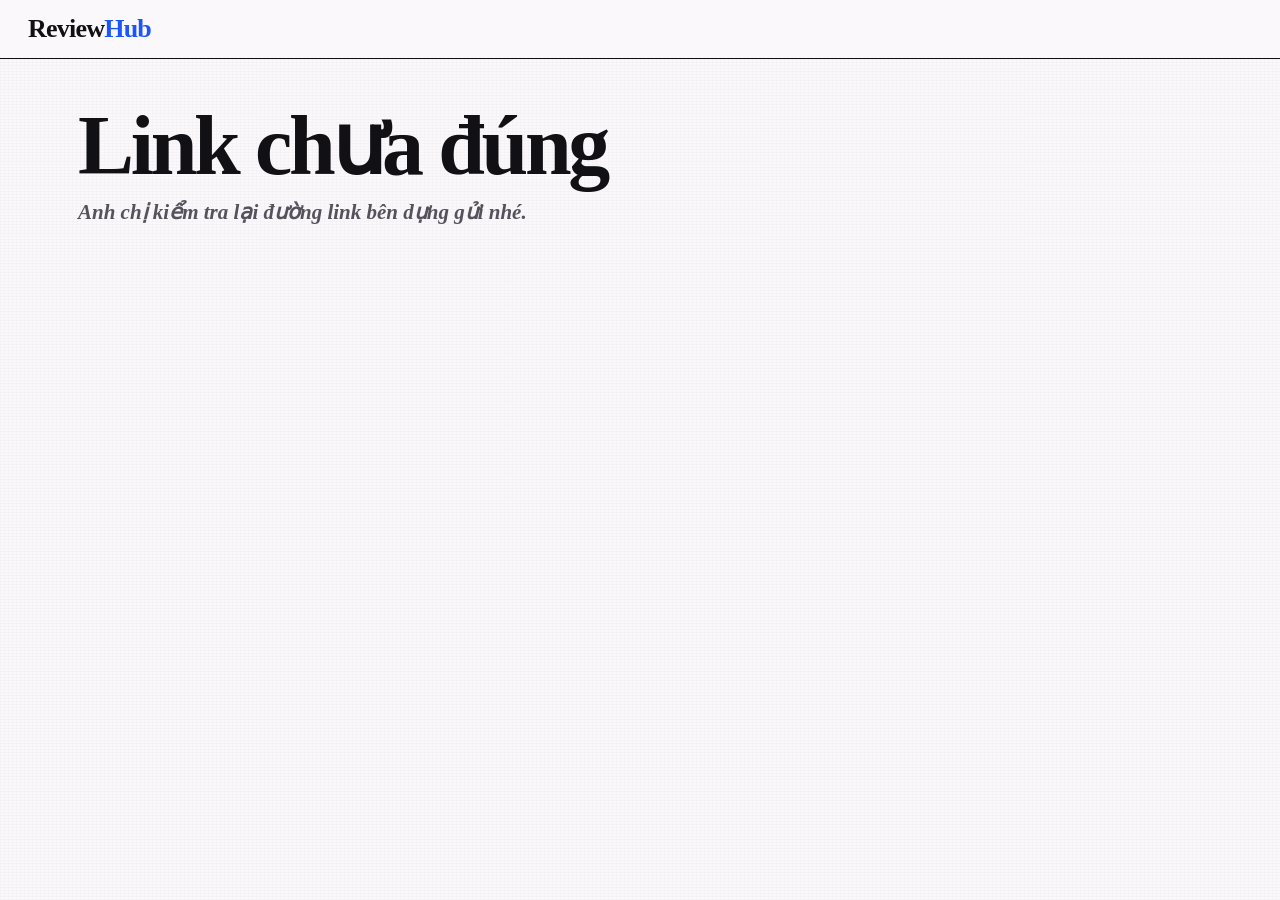
==== index.html @ 8abb7553 "Review Hub: web nhận xét video theo timecode Co-Authored-By: Claude Opus 5.5 <noreply@anthropic.com>" ====
<!doctype html>
<html lang="vi">
<head>
<meta charset="utf-8">
<meta name="viewport" content="width=device-width, initial-scale=1, viewport-fit=cover, interactive-widget=resizes-content">
<title>Review Hub</title>
<meta name="robots" content="noindex">
<link rel="preconnect" href="https://fonts.googleapis.com">
<link rel="preconnect" href="https://fonts.gstatic.com" crossorigin>
<link rel="stylesheet" href="https://fonts.googleapis.com/css2?family=Tinos:ital,wght@0,400;0,700;1,700&family=Arimo:wght@400;500;700&display=swap">
<link rel="stylesheet" href="assets/app.css">
<script src="config.js"></script>
</head>
<body>
<div id="app"><div class="rh-center"><div class="rh-spin"></div>Đang tải…</div></div>
<script type="module" src="assets/client.js"></script>
</body>
</html>
---- assets/app.css ----
/* Review Hub — blue editorial, nền trắng */
:root {
  --blue: #1B56F8; --blue-d: #1444AE; --blue-l: #EBF5FB;
  --ink: #111014; --ink-2: #55525C; --mute: #8A8693; --line: #E3DFE8; --line-2: #CFCBD6;
  --paper: #FBF8FC; --white: #fff; --red: #D92B1F; --soft: #F2F0F5;
  --serif: Tinos, 'Times New Roman', serif; --sans: Arimo, Helvetica, Arial, sans-serif;
}
* { box-sizing: border-box; }
html, body { margin: 0; height: 100%; }
body {
  font-family: var(--sans); color: var(--ink); background-color: var(--paper);
  background-image: repeating-linear-gradient(0deg, rgba(17,16,20,.02) 0 1px, transparent 1px 3px),
    repeating-linear-gradient(90deg, rgba(17,16,20,.015) 0 1px, transparent 1px 4px);
  -webkit-font-smoothing: antialiased;
}
button, input, textarea, select { font: inherit; color: inherit; }
button { cursor: pointer; }
a { color: var(--blue); }
mark { background: var(--red); color: #fff; padding: 0 .16em .05em; }
kbd { font: 700 12px var(--sans); background: var(--white); border: 1px solid var(--line-2); border-radius: 4px; padding: 1px 6px; color: var(--ink); }
:focus-visible { outline: 3px solid var(--blue); outline-offset: 2px; }
.grow { flex: 1 1 auto; }
.red { color: var(--red); }
.mute { color: var(--mute); }
.link { background: none; border: 0; padding: 4px 0; color: var(--ink-2); font-size: 13px; text-decoration: underline; text-underline-offset: 3px; text-decoration-color: var(--line-2); min-height: 32px; }
.link:hover { color: var(--ink); }
.link.danger { color: var(--red); }
[hidden] { display: none !important; }

/* ---------- khung chung ---------- */
.rh-top { display: flex; align-items: center; gap: 16px; flex-wrap: wrap; padding: 14px 28px; border-bottom: 1.5px solid var(--ink); background: rgba(251,248,252,.92); position: sticky; top: 0; z-index: 20; backdrop-filter: blur(6px); }
.rh-brand { font-family: var(--serif); font-weight: 700; font-size: 26px; letter-spacing: -.03em; color: var(--ink); text-decoration: none; }
.rh-brand span { color: var(--blue); }
.rh-crumb { font-family: var(--serif); font-weight: 700; font-size: 19px; color: var(--ink-2); }
.rh-pill { font: 700 12px var(--sans); padding: 6px 11px; border-radius: 999px; background: var(--soft); color: var(--ink-2); white-space: nowrap; }
.rh-pill.dark { background: var(--ink); color: #fff; letter-spacing: .12em; font-size: 11px; }
.rh-pill.red { background: var(--red); color: #fff; }
.rh-btn { display: inline-flex; align-items: center; justify-content: center; gap: 8px; min-height: 44px; padding: 0 20px; border-radius: 999px; border: 1.5px solid transparent; font: 700 14px var(--sans); text-decoration: none; white-space: nowrap; }
.rh-btn.primary { background: var(--blue); color: #fff; }
.rh-btn.primary:hover { background: #0A50F2; }
.rh-btn.dark { background: var(--ink); color: #fff; }
.rh-btn.outline { border-color: var(--ink); color: var(--ink); background: transparent; font-weight: 500; }
.rh-btn.ghost { border-color: var(--line-2); background: var(--white); color: var(--ink); font-weight: 500; }
.rh-btn.sm { min-height: 38px; padding: 0 15px; font-size: 13px; }
.rh-btn.lg { min-height: 54px; padding: 0 30px; font-size: 16px; }
.rh-btn:disabled { opacity: .5; cursor: progress; }
.rh-row { display: flex; align-items: center; gap: 12px; }
.rh-row.wrap { flex-wrap: wrap; }
.rh-ava { width: 32px; height: 32px; flex: 0 0 32px; border-radius: 50%; background: var(--ink); color: #fff; font: 700 13px var(--sans); display: inline-flex; align-items: center; justify-content: center; }
.rh-user { display: flex; align-items: center; gap: 8px; background: none; border: 0; padding: 4px; font-weight: 700; font-size: 14px; min-height: 44px; }
.rh-userbox { display: flex; align-items: center; gap: 10px; font-size: 14px; }
.rh-back { width: 44px; height: 44px; border-radius: 50%; border: 1.5px solid var(--line-2); background: var(--white); display: inline-flex; align-items: center; justify-content: center; }
.rh-note { font-size: 13px; color: var(--ink-2); display: inline-flex; align-items: center; gap: 6px; }
.rh-kicker { margin: 0 0 8px; font-size: 13px; font-weight: 700; letter-spacing: .14em; text-transform: uppercase; color: var(--blue); }
.rh-h1 { margin: 0; font-family: var(--serif); font-weight: 700; font-size: clamp(44px, 7vw, 84px); line-height: .94; letter-spacing: -.04em; }
.rh-h1 mark { display: inline-block; padding: 0 .14em .06em; }
.rh-lead { font-family: var(--serif); font-style: italic; font-weight: 700; font-size: 21px; color: var(--ink-2); margin: 14px 0 0; }
.rh-main { max-width: 1180px; margin: 0 auto; padding: 48px 28px 80px; }
.rh-main.wide { max-width: 1320px; }
.rh-main.narrow { max-width: 560px; }
.rh-center { min-height: 60vh; display: flex; flex-direction: column; gap: 16px; align-items: center; justify-content: center; color: var(--ink-2); }
.rh-spin { width: 34px; height: 34px; border-radius: 50%; border: 3px solid var(--line); border-top-color: var(--blue); animation: spin 0.8s linear infinite; }
@keyframes spin { to { transform: rotate(360deg); } }
.rh-toast { position: fixed; left: 50%; bottom: 24px; transform: translate(-50%, 30px); opacity: 0; transition: .25s; background: var(--ink); color: #fff; padding: 12px 18px; border-radius: 10px; font-size: 14px; z-index: 100; pointer-events: none; max-width: 90vw; }
.rh-toast.show { opacity: 1; transform: translate(-50%, 0); }
.rh-toast.err { background: var(--red); }
.demo-bar { background: var(--blue-l); color: var(--blue-d); border-radius: 10px; padding: 10px 14px; font-size: 14px; margin-bottom: 32px; display: flex; flex-wrap: wrap; gap: 6px; align-items: center; }
.demo-bar .link { color: var(--blue-d); min-height: 0; }
.rh-chip { min-height: 42px; padding: 0 16px; border-radius: 999px; border: 1.5px solid var(--line-2); background: var(--white); font-size: 14px; }
.rh-chip[aria-pressed="true"] { background: var(--ink); color: #fff; border-color: var(--ink); font-weight: 700; }

/* modal tên */
.rh-modal { position: fixed; inset: 0; background: rgba(17,16,20,.45); display: flex; align-items: center; justify-content: center; z-index: 90; padding: 16px; }
.rh-modal-card { background: var(--white); border: 1.5px solid var(--ink); border-radius: 16px; padding: 28px; width: min(480px, 100%); display: flex; flex-direction: column; gap: 12px; }
.rh-modal-card h2 { margin: 0; font-family: var(--serif); font-size: 44px; line-height: .95; letter-spacing: -.03em; }
.rh-modal-card .rh-sub { margin: 0; color: var(--ink-2); font-size: 14px; }
.rh-modal-card label, .wel-label, .login label { font-size: 13px; font-weight: 700; margin-top: 6px; }
.rh-modal-card input, .wel-form input, .login input { font: 700 26px var(--serif); border: 0; border-bottom: 3px solid var(--ink); background: transparent; padding: 6px 2px; min-height: 52px; letter-spacing: -.02em; }
.rh-modal-card input:focus, .wel-form input:focus, .login input:focus { outline: none; border-color: var(--blue); }
.rh-modal-card .rh-row { justify-content: flex-end; margin-top: 8px; }

.rh-modal-card.small { width: min(400px, 100%); }
.rh-confirm { margin: 0; font: 700 28px/1.1 var(--serif); letter-spacing: -.02em; }
.rh-btn.primary.danger { background: var(--red); }

/* chào khách */
.wel { max-width: 1180px; margin: 0 auto; padding: 56px 28px; display: flex; flex-wrap: wrap; gap: 64px; align-items: center; justify-content: center; min-height: calc(100vh - 80px); }
.wel-art { position: relative; width: 240px; height: 360px; }
.wel-thumb { position: absolute; border-radius: 6px; overflow: hidden; background: var(--blue); display: flex; align-items: center; justify-content: center; color: #fff; font: 700 28px var(--serif); text-align: center; padding: 10px; }
.wel-thumb img { width: 100%; height: 100%; object-fit: cover; position: absolute; inset: 0; }
.wel-thumb.front { width: 190px; height: 338px; right: 0; top: 0; box-shadow: 0 30px 60px -30px rgba(27,86,248,.7); }
.wel-thumb.back { width: 150px; height: 266px; left: 0; bottom: 0; background: #121318; transform: rotate(-6deg); }
.wel-form { flex: 0 1 520px; display: flex; flex-direction: column; gap: 12px; }
.wel-form .rh-row { margin-top: 12px; flex-wrap: wrap; }

/* lưới video của khách */
.vgrid { display: grid; grid-template-columns: repeat(auto-fill, minmax(320px, 1fr)); gap: 44px; margin-top: 44px; }
.vcard { display: flex; gap: 22px; color: var(--ink); text-decoration: none; align-items: flex-start; }
.vcard-thumb { position: relative; flex: 0 0 150px; aspect-ratio: 9 / 16; border-radius: 5px; overflow: hidden; background: var(--blue); display: flex; align-items: center; justify-content: center; box-shadow: 0 24px 50px -26px rgba(27,86,248,.7); }
.vcard-thumb img { position: absolute; inset: 0; width: 100%; height: 100%; object-fit: cover; z-index: 1; }
.vcard-fallback { color: #fff; font: 700 22px var(--serif); text-align: center; padding: 8px; line-height: 1; }
.vcard-ver { position: absolute; z-index: 2; top: 8px; left: 8px; background: var(--white); color: var(--ink); font: 700 11px var(--sans); padding: 4px 8px; border-radius: 999px; }
.vcard-ver.new { color: var(--blue); }
.vcard-body { display: flex; flex-direction: column; gap: 8px; padding-top: 4px; }
.vcard-body h2 { margin: 0; font: 700 30px/1 var(--serif); letter-spacing: -.02em; }
.vcard-body p { margin: 0; font-size: 14px; }
.vcard-body .rh-btn { align-self: flex-start; margin-top: 6px; }
.vcard:hover h2 { text-decoration: underline; text-decoration-thickness: 2px; text-underline-offset: 4px; }

/* đăng nhập + quản lý */
.login { display: flex; flex-direction: column; gap: 10px; margin-top: 32px; }
.login .rh-btn { margin-top: 14px; align-self: flex-start; }
.login .err { color: var(--red); font-weight: 700; margin: 0; }
.ad-hero { display: flex; flex-wrap: wrap; align-items: flex-end; gap: 24px; justify-content: space-between; margin-bottom: 40px; }
.ad-proj { border-top: 3px solid var(--ink); padding: 22px 0 10px; margin-top: 28px; }
.ad-proj-head { display: flex; align-items: center; gap: 14px; flex-wrap: wrap; }
.ad-proj-name { display: flex; align-items: center; gap: 10px; background: none; border: 0; padding: 0; min-height: 44px; }
.ad-proj-name h2 { margin: 0; font: 700 42px/1 var(--serif); letter-spacing: -.03em; }
.ad-proj-name .chev { display: inline-flex; transition: transform .2s; transform: rotate(90deg); }
.ad-proj.col .ad-proj-name .chev { transform: none; }
.ad-proj.col .ad-proj-name h2 { color: var(--mute); }
.ad-rows { margin-top: 16px; }
.ad-row { display: flex; flex-wrap: wrap; align-items: center; gap: 18px; padding: 14px 0; border-top: 1px solid var(--line); }
.ad-thumb { width: 54px; height: 96px; border-radius: 3px; background: var(--blue); overflow: hidden; flex: 0 0 auto; }
.ad-thumb img { width: 100%; height: 100%; object-fit: cover; display: block; }
.ad-name { flex: 1 1 240px; min-width: 0; display: flex; flex-direction: column; gap: 4px; }
.ad-name a { font: 700 25px var(--serif); letter-spacing: -.02em; color: var(--ink); text-decoration: none; }
.ad-name a:hover { text-decoration: underline; }
.ad-vers { display: flex; gap: 6px; flex-wrap: wrap; }
.ad-ver { font: 500 13px var(--sans); padding: 8px 11px; border-radius: 6px; background: var(--soft); color: var(--ink-2); text-decoration: none; min-height: 34px; display: inline-flex; align-items: center; }
.ad-ver.last { background: var(--blue); color: #fff; font-weight: 700; }
.ad-count { width: 150px; font-size: 14px; }
.ad-last { width: 170px; }

/* ---------- màn hình review ---------- */
.rv { height: 100vh; height: 100dvh; display: flex; flex-direction: column; }
.rv-top { position: static; gap: 14px; }
.rv-title { display: flex; align-items: baseline; gap: 10px; min-width: 0; flex-wrap: wrap; }
.rv-proj { font-size: 13px; color: var(--ink-2); }
.rv-vname { font: 700 22px var(--serif); letter-spacing: -.02em; }
.rv-vers { display: flex; border: 1.5px solid var(--ink); border-radius: 999px; overflow: hidden; flex: 0 0 auto; }
.rv-vers button { border: 0; background: var(--white); color: var(--ink-2); padding: 0 13px; min-height: 36px; font-size: 13px; border-left: 1px solid var(--line); }
.rv-vers button:first-child { border-left: 0; }
.rv-vers button[aria-pressed="true"] { background: var(--blue); color: #fff; font-weight: 700; }
.rv-body { flex: 1 1 auto; display: flex; min-height: 0; }
.rv-main { flex: 1 1 auto; min-width: 0; display: flex; flex-direction: column; align-items: stretch; padding: 16px 24px 14px; gap: 12px; }
.rv-tip { align-self: center; display: flex; flex-wrap: wrap; gap: 6px 16px; align-items: center; font-size: 13px; color: var(--ink-2); border: 1px solid var(--line); background: var(--white); border-radius: 999px; padding: 7px 16px; }
.rv-tip b { color: var(--blue); }
.rv-stagewrap { flex: 1 1 auto; min-height: 0; display: flex; gap: 14px; }
.rv-tools { display: flex; flex-direction: column; gap: 6px; background: var(--white); border: 1.5px solid var(--ink); border-radius: 14px; padding: 8px; align-self: center; }
.rv-tool { width: 44px; height: 44px; border-radius: 10px; border: 0; background: var(--white); display: flex; align-items: center; justify-content: center; color: var(--ink); }
.rv-tool:hover { background: var(--soft); }
.rv-tool[aria-pressed="true"] { background: var(--ink); color: #fff; }
.rv-tools-sep { height: 1px; background: var(--line); margin: 2px 4px; }
.rv-color { width: 44px; height: 34px; border: 0; background: none; display: flex; align-items: center; justify-content: center; border-radius: 8px; }
.rv-color span { width: 22px; height: 22px; border-radius: 50%; box-shadow: inset 0 0 0 1px rgba(17,16,20,.25); }
.rv-color[aria-pressed="true"] span { box-shadow: 0 0 0 3px var(--white), 0 0 0 5px var(--ink); }
.rv-stagebox { position: relative; flex: 1 1 auto; min-width: 0; min-height: 0; display: flex; align-items: center; justify-content: center; }
.rv-stage { position: relative; background: #000; border-radius: 4px; overflow: hidden; touch-action: none; user-select: none; -webkit-user-select: none; box-shadow: 0 30px 60px -32px rgba(27,86,248,.55); }
.rv-stage.tool-cursor { cursor: copy; }
.rv-stage:not(.tool-cursor) { cursor: crosshair; }
.rv-video { position: absolute; inset: 0; width: 100%; height: 100%; object-fit: fill; display: block; pointer-events: none; }
.rv-ov { position: absolute; inset: 0; pointer-events: none; overflow: visible; }
.rv-pins { position: absolute; inset: 0; pointer-events: none; }
.rv-pin { position: absolute; width: 30px; height: 44px; margin: -44px 0 0 -15px; border: 0; padding: 0; background: none; pointer-events: auto; cursor: pointer; display: flex; flex-direction: column; align-items: center; }
.rv-pin span { width: 30px; height: 30px; border-radius: 50%; border: 2.5px solid #fff; display: flex; align-items: center; justify-content: center; color: #fff; font: 700 13px var(--sans); background: var(--ink); box-shadow: 0 4px 12px rgba(0,0,0,.35); }
.rv-pin::after { content: ''; width: 2.5px; height: 14px; background: #fff; box-shadow: 0 2px 4px rgba(0,0,0,.4); }
.rv-pin.done span { background: #8A8693; }
.rv-pin.sel span { background: #fff; color: var(--blue); border-color: var(--blue); box-shadow: 0 0 0 4px rgba(255,255,255,.6), 0 4px 12px rgba(0,0,0,.35); }
.rv-pin.draft span { background: var(--red); box-shadow: 0 0 0 6px rgba(217,43,31,.3); }
.rv-pin.draft { pointer-events: none; }
.rv-label { position: absolute; left: 0; top: 0; max-width: 85%; background: var(--ink); color: #fff; font: 700 13px/1.35 var(--sans); padding: 7px 11px; border-radius: 0 0 8px 0; pointer-events: none; }
.rv-loading { position: absolute; inset: auto; color: var(--ink-2); background: var(--white); border: 1px solid var(--line); border-radius: 10px; padding: 10px 14px; font-size: 14px; max-width: 320px; text-align: center; }
.rv-quick { position: absolute; z-index: 5; width: 330px; background: var(--white); border: 1.5px solid var(--ink); border-radius: 12px; box-shadow: 0 20px 40px -18px rgba(17,16,20,.45); padding: 14px; display: flex; flex-direction: column; gap: 10px; }
.rv-quick-title, .rv-gen-label { font: 700 11px var(--sans); letter-spacing: .12em; text-transform: uppercase; color: var(--red); }
.rv-gen-label { color: var(--blue); }
.rv-quick textarea, .rv-composer textarea, .rv-reply textarea { width: 100%; font: 400 17px/1.3 var(--serif); border: 0; border-bottom: 2px solid var(--ink); resize: none; padding: 2px 0 6px; background: transparent; }
.rv-quick textarea:focus, .rv-composer textarea:focus, .rv-reply textarea:focus { outline: none; border-color: var(--blue); }
.rv-quick-row { display: flex; align-items: center; gap: 8px; }
.rv-composer .rv-quick-row, .rv-reply .rv-quick-row { flex-wrap: wrap; }
.rv-hint { font-size: 12px; color: var(--mute); }
.rv-ctrl { display: flex; flex-direction: column; gap: 6px; width: 100%; max-width: 900px; align-self: center; }
.rv-tl { position: relative; height: 30px; cursor: pointer; touch-action: none; }
.rv-tl-track { position: absolute; left: 0; right: 0; top: 18px; height: 5px; background: var(--line); border-radius: 3px; }
.rv-tl-prog { position: absolute; left: 0; top: 18px; height: 5px; background: var(--blue); border-radius: 3px; pointer-events: none; }
.rv-tl-head { position: absolute; top: 12px; width: 16px; height: 16px; margin-left: -8px; border-radius: 50%; background: var(--blue); border: 3px solid #fff; box-shadow: 0 0 0 1.5px var(--blue); pointer-events: none; }
.rv-tl-marks { position: absolute; inset: 0; }
.rv-mark { position: absolute; top: 0; width: 14px; height: 14px; margin-left: -7px; border-radius: 50%; border: 2px solid #fff; padding: 0; background: var(--red); box-shadow: 0 1px 3px rgba(0,0,0,.25); }
.rv-mark::before { content: ''; position: absolute; inset: -8px; }
.rv-mark.done { background: #B8BDCB; }
.rv-mark.sel { background: var(--blue); }
.rv-ctrl-row { display: flex; align-items: center; gap: 10px; flex-wrap: wrap; }
.rv-icon { width: 44px; height: 44px; border-radius: 50%; border: 1.5px solid var(--line-2); background: var(--white); display: inline-flex; align-items: center; justify-content: center; }
.rv-play { width: 52px; height: 52px; border-radius: 50%; border: 0; background: var(--ink); color: #fff; display: inline-flex; align-items: center; justify-content: center; }
.rv-time { font: 700 20px var(--sans); letter-spacing: -.01em; margin-left: 6px; font-variant-numeric: tabular-nums; }
.rv-time span { color: var(--mute); font-weight: 400; }
.rv-frame { font-size: 12px; color: var(--mute); font-variant-numeric: tabular-nums; }
.rv-speed { min-height: 40px; border: 1.5px solid var(--line-2); border-radius: 999px; padding: 0 10px; background: var(--white); font-size: 13px; }

.rv-side { flex: 0 0 420px; max-width: 460px; border-left: 1.5px solid var(--ink); background: var(--white); display: flex; flex-direction: column; min-height: 0; }
.rv-side-head { padding: 14px 22px 0; display: flex; align-items: flex-end; gap: 18px; border-bottom: 1px solid var(--line); flex-wrap: wrap; }
.rv-count { margin: 0; padding: 10px 0 12px; font: 700 15px/1 var(--sans); letter-spacing: 0; white-space: nowrap; }
.rv-tabs { display: flex; gap: 16px; }
.rv-tabs button { background: none; border: 0; border-bottom: 3px solid transparent; padding: 10px 0; min-height: 44px; font-size: 14px; color: var(--ink-2); }
.rv-tabs button[aria-selected="true"] { border-bottom-color: var(--blue); color: var(--ink); font-weight: 700; }
.rv-list { flex: 1 1 auto; overflow: auto; padding: 6px 22px 10px; }
.rv-empty { color: var(--ink-2); font-family: var(--serif); font-style: italic; font-size: 18px; padding: 28px 0; }
.rv-c { padding: 14px 0; border-bottom: 1px solid var(--line); display: flex; flex-direction: column; gap: 8px; cursor: pointer; }
.rv-c.sel { background: var(--blue-l); margin: 6px -14px; padding: 14px; border-radius: 10px; border-bottom-color: transparent; }
.rv-c.editing { outline: 2px dashed var(--red); outline-offset: -2px; border-radius: 10px; margin: 6px -14px; padding: 14px; }
.rv-c-top { display: flex; align-items: center; gap: 10px; }
.rv-c-who { display: flex; flex-direction: column; font-size: 14px; line-height: 1.2; min-width: 0; }
.rv-ago { font-size: 12px; color: var(--mute); }
.rv-tc { font: 700 12px var(--sans); padding: 0 10px; min-height: 30px; border-radius: 999px; border: 0; background: var(--ink); color: #fff; white-space: nowrap; }
.rv-c.sel .rv-tc { background: var(--blue); }
.rv-c-text { margin: 0; font: 400 18px/1.3 var(--serif); letter-spacing: -.01em; white-space: pre-wrap; overflow-wrap: anywhere; }
.rv-c-text.muted { color: var(--red); font-style: italic; font-size: 15px; }
.rv-c.is-done .rv-c-text { color: var(--mute); text-decoration: line-through; }
.rv-c-act { display: flex; align-items: center; gap: 14px; flex-wrap: wrap; font-size: 13px; color: var(--ink-2); }
.rv-badge { display: inline-flex; align-items: center; gap: 5px; color: var(--red); font-weight: 700; }
.rv-check { display: inline-flex; align-items: center; gap: 6px; font-size: 13px; min-height: 32px; cursor: pointer; }
.rv-check input { width: 18px; height: 18px; accent-color: var(--blue); }
.rv-reply { margin-left: 18px; padding: 8px 0 4px 12px; border-left: 2px solid var(--line); display: flex; flex-direction: column; gap: 4px; cursor: default; }
.rv-reply-top { display: flex; align-items: center; gap: 8px; font-size: 13px; }
.rv-reply p { margin: 0; font: 400 16px/1.3 var(--serif); white-space: pre-wrap; overflow-wrap: anywhere; }
.rv-reply.editing { gap: 8px; }
.rv-old { padding: 0 22px; }
.rv-old-btn { width: 100%; display: flex; align-items: center; gap: 8px; background: var(--soft); border: 0; border-radius: 10px; padding: 12px 14px; margin: 8px 0; font-size: 14px; color: var(--ink-2); text-align: left; min-height: 44px; }
.rv-old-btn b { color: var(--ink); }
.rv-old-btn .chev { display: inline-flex; transition: transform .2s; }
.rv-old-btn[aria-expanded="true"] .chev { transform: rotate(90deg); }
.rv-old-list { max-height: 260px; overflow: auto; opacity: .85; }
.rv-composer { border-top: 1.5px solid var(--ink); padding: 14px 22px 18px; display: flex; flex-direction: column; gap: 10px; }

/* ---------- khung nhận xét bám ghim ---------- */
.rv-quick.up::before, .rv-quick.down::after { content: ''; position: absolute; left: var(--ax, 50%); width: 14px; height: 14px; margin-left: -7px; background: var(--white); border: 1.5px solid var(--ink); transform: rotate(45deg); }
.rv-quick.up::before { top: -8.5px; border-right: 0; border-bottom: 0; }
.rv-quick.down::after { bottom: -8.5px; border-left: 0; border-top: 0; }

/* ---------- ghi chú phiên bản ---------- */
.rv-note { margin: 16px 22px 0; padding: 14px 16px; background: var(--blue-l); border-radius: 12px; display: flex; flex-direction: column; gap: 8px; }
.rv-note-head { display: flex; align-items: center; gap: 10px; font-size: 13px; flex-wrap: wrap; }
.rv-note-head b { font: 700 12px var(--sans); letter-spacing: .12em; text-transform: uppercase; color: var(--blue-d); }
.rv-note-head .link { min-height: 28px; padding: 0; color: var(--blue-d); }
.rv-note-text { margin: 0; font: 400 17px/1.35 var(--serif); white-space: pre-wrap; overflow-wrap: anywhere; }
.rv-note-text.muted { color: var(--ink-2); font-style: italic; font-size: 15px; }
.rv-note textarea { width: 100%; font: 400 17px/1.35 var(--serif); border: 0; border-bottom: 2px solid var(--ink); background: transparent; resize: vertical; padding: 4px 0 6px; }
.rv-note textarea:focus { outline: none; border-color: var(--blue); }
.rv-note .rv-quick-row { flex-wrap: wrap; }
.rv-staff { display: inline-block; margin-left: 6px; font: 700 10px var(--sans); letter-spacing: .08em; text-transform: uppercase; background: var(--blue); color: #fff; padding: 2px 6px; border-radius: 4px; vertical-align: 2px; }

/* ---------- giao diện quản trị ---------- */
.rh-pill.light { background: rgba(255,255,255,.14); color: #fff; letter-spacing: .12em; font-size: 11px; text-decoration: none; }
.rh-btn.light { background: #fff; color: var(--ink); }
.rv.is-admin .rv-top, .rh-page.is-admin .rh-top { background: var(--ink); color: #fff; border-bottom-color: var(--ink); }
.rv.is-admin .rv-top .rv-proj, .rh-page.is-admin .rh-crumb { color: #B8BDCB; }
.rv.is-admin .rv-top .rh-back { background: transparent; border-color: rgba(255,255,255,.3); color: #fff; }
.rv.is-admin .rv-top .rv-vers { border-color: rgba(255,255,255,.5); }
.rv.is-admin .rv-top .rh-ava { background: #fff; color: var(--ink); }
.rh-page.is-admin .rh-brand, .rh-page.is-admin .rh-userbox, .rh-page.is-admin .rh-userbox .link { color: #fff; }
.rh-page.is-admin .rh-userbox .rh-ava { background: #fff; color: var(--ink); }

/* ---------- điện thoại / màn hẹp ---------- */
@media (max-width: 900px) {
  .rh-top { padding: 10px 14px; gap: 10px; }
  .rh-hide-sm { display: none !important; }
  .rh-main { padding: 28px 16px 60px; }
  .vgrid { grid-template-columns: 1fr; gap: 28px; }
  .vcard-thumb { flex-basis: 112px; }
  .vcard-body h2 { font-size: 24px; }
  .ad-proj-name h2 { font-size: 30px; }
  .ad-count, .ad-last { width: auto; }
  .ad-row { gap: 10px 14px; }

  .rv { height: auto; min-height: 100dvh; }
  .rv-top { flex-wrap: wrap; }
  .rv-top .rh-pill { display: none; }
  .rv-title { flex: 1 1 0; }
  .rv-vname { font-size: 18px; }
  .rv-proj { display: none; }
  .rv-vers { order: 5; width: 100%; overflow-x: auto; }
  .rv-vers button { flex: 1 0 auto; }
  .rh-user-name { display: none; }
  .rv-body { flex-direction: column; }
  .rv-main { padding: 10px 10px 8px; gap: 8px; }
  .rv-tip { display: none; }
  .rv-stagewrap { flex-direction: column; gap: 8px; }
  .rv-tools { flex-direction: row; align-self: stretch; justify-content: space-between; overflow-x: auto; padding: 4px; border-radius: 12px; }
  .rv-tools-sep { width: 1px; height: auto; margin: 4px 2px; }
  .rv-tool { width: 40px; height: 40px; flex: 0 0 auto; }
  .rv-color { width: 32px; flex: 0 0 auto; }
  .rv-stagebox { flex: 0 0 auto; }
  .rv-time { font-size: 17px; }
  .rv-frame { display: none; }
  .rv-side { flex: 1 1 auto; max-width: none; border-left: 0; border-top: 1.5px solid var(--ink); border-radius: 18px 18px 0 0; }
  .rv-side-head { padding: 14px 16px 0; }
  .rv-count { font-size: 15px; }
  .rv-list { overflow: visible; padding: 4px 16px 8px; }
  .rv-old { padding: 0 16px; }
  .rv-composer { padding: 12px 16px 20px; }
  .rv-hint { display: none; }
  .rv-note { margin: 12px 16px 0; }
  .rh-modal-card h2 { font-size: 34px; }
  .wel { gap: 28px; padding: 24px 16px; min-height: 0; }
  .wel-art { display: none; }
}
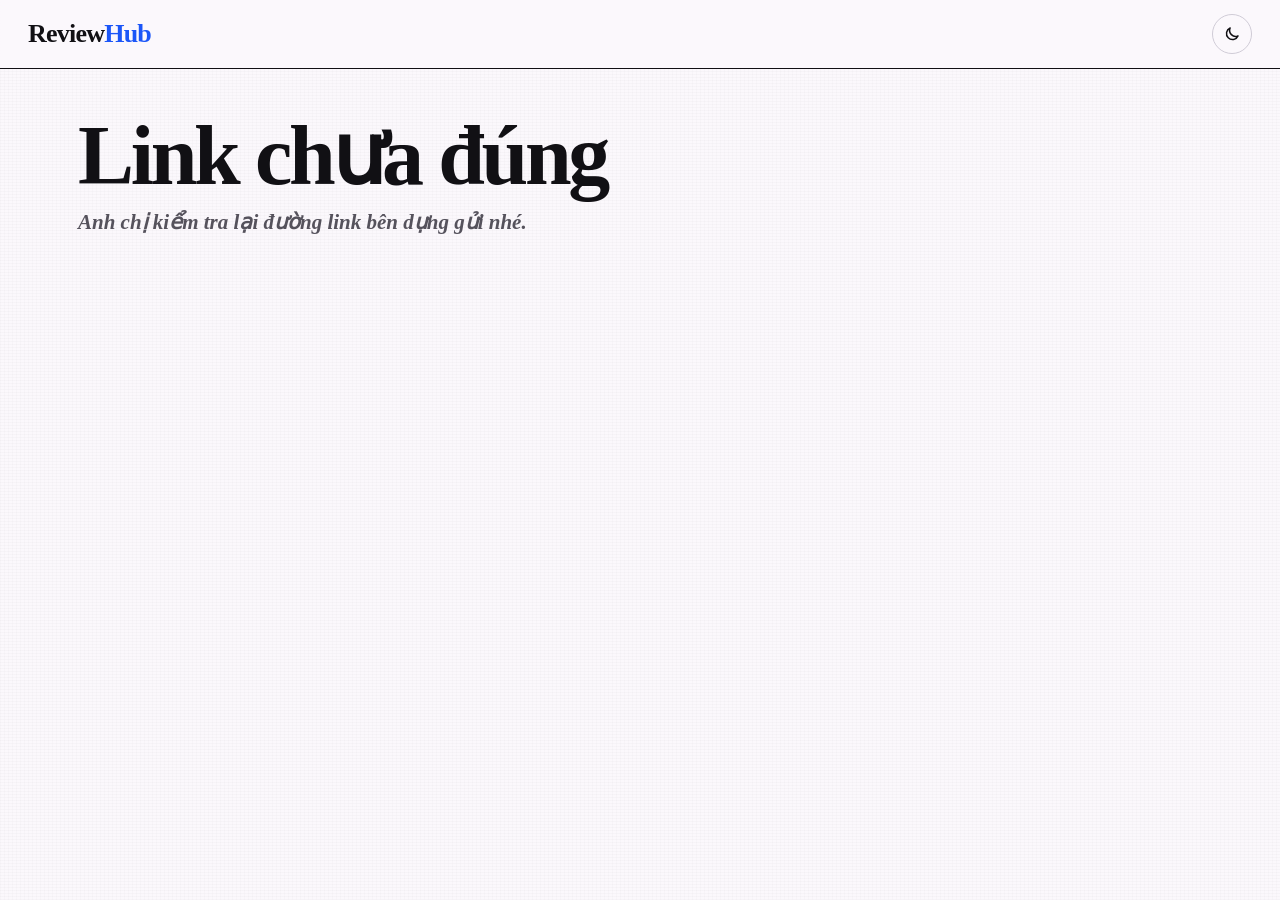
==== commit 59f7c890: "Thêm giao diện tối (nút chuyển sáng/tối, theo cài đặt máy) Co-Authored-By: Claude Opus 5.5 <noreply@" ====
--- a/index.html
+++ b/index.html
@@ -9,6 +9,7 @@
 <link rel="preconnect" href="https://fonts.gstatic.com" crossorigin>
 <link rel="stylesheet" href="https://fonts.googleapis.com/css2?family=Tinos:ital,wght@0,400;0,700;1,700&family=Arimo:wght@400;500;700&display=swap">
 <link rel="stylesheet" href="assets/app.css">
+<script>try{var t=localStorage.getItem("rh-theme")||(matchMedia("(prefers-color-scheme: dark)").matches?"dark":"light");document.documentElement.dataset.theme=t}catch(e){}</script>
 <script src="config.js"></script>
 </head>
 <body>
--- a/assets/app.css
+++ b/assets/app.css
@@ -3,6 +3,7 @@
   --blue: #1B56F8; --blue-d: #1444AE; --blue-l: #EBF5FB;
   --ink: #111014; --ink-2: #55525C; --mute: #8A8693; --line: #E3DFE8; --line-2: #CFCBD6;
   --paper: #FBF8FC; --white: #fff; --red: #D92B1F; --soft: #F2F0F5;
+  --on-ink: #fff; --surface-ink: #111014;
   --serif: Tinos, 'Times New Roman', serif; --sans: Arimo, Helvetica, Arial, sans-serif;
 }
 * { box-sizing: border-box; }
@@ -33,12 +34,12 @@
 .rh-brand span { color: var(--blue); }
 .rh-crumb { font-family: var(--serif); font-weight: 700; font-size: 19px; color: var(--ink-2); }
 .rh-pill { font: 700 12px var(--sans); padding: 6px 11px; border-radius: 999px; background: var(--soft); color: var(--ink-2); white-space: nowrap; }
-.rh-pill.dark { background: var(--ink); color: #fff; letter-spacing: .12em; font-size: 11px; }
+.rh-pill.dark { background: var(--ink); color: var(--on-ink); letter-spacing: .12em; font-size: 11px; }
 .rh-pill.red { background: var(--red); color: #fff; }
 .rh-btn { display: inline-flex; align-items: center; justify-content: center; gap: 8px; min-height: 44px; padding: 0 20px; border-radius: 999px; border: 1.5px solid transparent; font: 700 14px var(--sans); text-decoration: none; white-space: nowrap; }
 .rh-btn.primary { background: var(--blue); color: #fff; }
 .rh-btn.primary:hover { background: #0A50F2; }
-.rh-btn.dark { background: var(--ink); color: #fff; }
+.rh-btn.dark { background: var(--ink); color: var(--on-ink); }
 .rh-btn.outline { border-color: var(--ink); color: var(--ink); background: transparent; font-weight: 500; }
 .rh-btn.ghost { border-color: var(--line-2); background: var(--white); color: var(--ink); font-weight: 500; }
 .rh-btn.sm { min-height: 38px; padding: 0 15px; font-size: 13px; }
@@ -46,7 +47,7 @@
 .rh-btn:disabled { opacity: .5; cursor: progress; }
 .rh-row { display: flex; align-items: center; gap: 12px; }
 .rh-row.wrap { flex-wrap: wrap; }
-.rh-ava { width: 32px; height: 32px; flex: 0 0 32px; border-radius: 50%; background: var(--ink); color: #fff; font: 700 13px var(--sans); display: inline-flex; align-items: center; justify-content: center; }
+.rh-ava { width: 32px; height: 32px; flex: 0 0 32px; border-radius: 50%; background: var(--ink); color: var(--on-ink); font: 700 13px var(--sans); display: inline-flex; align-items: center; justify-content: center; }
 .rh-user { display: flex; align-items: center; gap: 8px; background: none; border: 0; padding: 4px; font-weight: 700; font-size: 14px; min-height: 44px; }
 .rh-userbox { display: flex; align-items: center; gap: 10px; font-size: 14px; }
 .rh-back { width: 44px; height: 44px; border-radius: 50%; border: 1.5px solid var(--line-2); background: var(--white); display: inline-flex; align-items: center; justify-content: center; }
@@ -61,13 +62,13 @@
 .rh-center { min-height: 60vh; display: flex; flex-direction: column; gap: 16px; align-items: center; justify-content: center; color: var(--ink-2); }
 .rh-spin { width: 34px; height: 34px; border-radius: 50%; border: 3px solid var(--line); border-top-color: var(--blue); animation: spin 0.8s linear infinite; }
 @keyframes spin { to { transform: rotate(360deg); } }
-.rh-toast { position: fixed; left: 50%; bottom: 24px; transform: translate(-50%, 30px); opacity: 0; transition: .25s; background: var(--ink); color: #fff; padding: 12px 18px; border-radius: 10px; font-size: 14px; z-index: 100; pointer-events: none; max-width: 90vw; }
+.rh-toast { position: fixed; left: 50%; bottom: 24px; transform: translate(-50%, 30px); opacity: 0; transition: .25s; background: var(--ink); color: var(--on-ink); padding: 12px 18px; border-radius: 10px; font-size: 14px; z-index: 100; pointer-events: none; max-width: 90vw; }
 .rh-toast.show { opacity: 1; transform: translate(-50%, 0); }
 .rh-toast.err { background: var(--red); }
 .demo-bar { background: var(--blue-l); color: var(--blue-d); border-radius: 10px; padding: 10px 14px; font-size: 14px; margin-bottom: 32px; display: flex; flex-wrap: wrap; gap: 6px; align-items: center; }
 .demo-bar .link { color: var(--blue-d); min-height: 0; }
 .rh-chip { min-height: 42px; padding: 0 16px; border-radius: 999px; border: 1.5px solid var(--line-2); background: var(--white); font-size: 14px; }
-.rh-chip[aria-pressed="true"] { background: var(--ink); color: #fff; border-color: var(--ink); font-weight: 700; }
+.rh-chip[aria-pressed="true"] { background: var(--ink); color: var(--on-ink); border-color: var(--ink); font-weight: 700; }
 
 /* modal tên */
 .rh-modal { position: fixed; inset: 0; background: rgba(17,16,20,.45); display: flex; align-items: center; justify-content: center; z-index: 90; padding: 16px; }
@@ -150,7 +151,7 @@
 .rv-tools { display: flex; flex-direction: column; gap: 6px; background: var(--white); border: 1.5px solid var(--ink); border-radius: 14px; padding: 8px; align-self: center; }
 .rv-tool { width: 44px; height: 44px; border-radius: 10px; border: 0; background: var(--white); display: flex; align-items: center; justify-content: center; color: var(--ink); }
 .rv-tool:hover { background: var(--soft); }
-.rv-tool[aria-pressed="true"] { background: var(--ink); color: #fff; }
+.rv-tool[aria-pressed="true"] { background: var(--ink); color: var(--on-ink); }
 .rv-tools-sep { height: 1px; background: var(--line); margin: 2px 4px; }
 .rv-color { width: 44px; height: 34px; border: 0; background: none; display: flex; align-items: center; justify-content: center; border-radius: 8px; }
 .rv-color span { width: 22px; height: 22px; border-radius: 50%; box-shadow: inset 0 0 0 1px rgba(17,16,20,.25); }
@@ -163,13 +164,13 @@
 .rv-ov { position: absolute; inset: 0; pointer-events: none; overflow: visible; }
 .rv-pins { position: absolute; inset: 0; pointer-events: none; }
 .rv-pin { position: absolute; width: 30px; height: 44px; margin: -44px 0 0 -15px; border: 0; padding: 0; background: none; pointer-events: auto; cursor: pointer; display: flex; flex-direction: column; align-items: center; }
-.rv-pin span { width: 30px; height: 30px; border-radius: 50%; border: 2.5px solid #fff; display: flex; align-items: center; justify-content: center; color: #fff; font: 700 13px var(--sans); background: var(--ink); box-shadow: 0 4px 12px rgba(0,0,0,.35); }
+.rv-pin span { width: 30px; height: 30px; border-radius: 50%; border: 2.5px solid #fff; display: flex; align-items: center; justify-content: center; color: #fff; font: 700 13px var(--sans); background: var(--surface-ink); box-shadow: 0 4px 12px rgba(0,0,0,.35); }
 .rv-pin::after { content: ''; width: 2.5px; height: 14px; background: #fff; box-shadow: 0 2px 4px rgba(0,0,0,.4); }
 .rv-pin.done span { background: #8A8693; }
 .rv-pin.sel span { background: #fff; color: var(--blue); border-color: var(--blue); box-shadow: 0 0 0 4px rgba(255,255,255,.6), 0 4px 12px rgba(0,0,0,.35); }
 .rv-pin.draft span { background: var(--red); box-shadow: 0 0 0 6px rgba(217,43,31,.3); }
 .rv-pin.draft { pointer-events: none; }
-.rv-label { position: absolute; left: 0; top: 0; max-width: 85%; background: var(--ink); color: #fff; font: 700 13px/1.35 var(--sans); padding: 7px 11px; border-radius: 0 0 8px 0; pointer-events: none; }
+.rv-label { position: absolute; left: 0; top: 0; max-width: 85%; background: var(--surface-ink); color: #fff; font: 700 13px/1.35 var(--sans); padding: 7px 11px; border-radius: 0 0 8px 0; pointer-events: none; }
 .rv-loading { position: absolute; inset: auto; color: var(--ink-2); background: var(--white); border: 1px solid var(--line); border-radius: 10px; padding: 10px 14px; font-size: 14px; max-width: 320px; text-align: center; }
 .rv-quick { position: absolute; z-index: 5; width: 330px; background: var(--white); border: 1.5px solid var(--ink); border-radius: 12px; box-shadow: 0 20px 40px -18px rgba(17,16,20,.45); padding: 14px; display: flex; flex-direction: column; gap: 10px; }
 .rv-quick-title, .rv-gen-label { font: 700 11px var(--sans); letter-spacing: .12em; text-transform: uppercase; color: var(--red); }
@@ -191,7 +192,7 @@
 .rv-mark.sel { background: var(--blue); }
 .rv-ctrl-row { display: flex; align-items: center; gap: 10px; flex-wrap: wrap; }
 .rv-icon { width: 44px; height: 44px; border-radius: 50%; border: 1.5px solid var(--line-2); background: var(--white); display: inline-flex; align-items: center; justify-content: center; }
-.rv-play { width: 52px; height: 52px; border-radius: 50%; border: 0; background: var(--ink); color: #fff; display: inline-flex; align-items: center; justify-content: center; }
+.rv-play { width: 52px; height: 52px; border-radius: 50%; border: 0; background: var(--ink); color: var(--on-ink); display: inline-flex; align-items: center; justify-content: center; }
 .rv-time { font: 700 20px var(--sans); letter-spacing: -.01em; margin-left: 6px; font-variant-numeric: tabular-nums; }
 .rv-time span { color: var(--mute); font-weight: 400; }
 .rv-frame { font-size: 12px; color: var(--mute); font-variant-numeric: tabular-nums; }
@@ -211,7 +212,7 @@
 .rv-c-top { display: flex; align-items: center; gap: 10px; }
 .rv-c-who { display: flex; flex-direction: column; font-size: 14px; line-height: 1.2; min-width: 0; }
 .rv-ago { font-size: 12px; color: var(--mute); }
-.rv-tc { font: 700 12px var(--sans); padding: 0 10px; min-height: 30px; border-radius: 999px; border: 0; background: var(--ink); color: #fff; white-space: nowrap; }
+.rv-tc { font: 700 12px var(--sans); padding: 0 10px; min-height: 30px; border-radius: 999px; border: 0; background: var(--ink); color: var(--on-ink); white-space: nowrap; }
 .rv-c.sel .rv-tc { background: var(--blue); }
 .rv-c-text { margin: 0; font: 400 18px/1.3 var(--serif); letter-spacing: -.01em; white-space: pre-wrap; overflow-wrap: anywhere; }
 .rv-c-text.muted { color: var(--red); font-style: italic; font-size: 15px; }
@@ -251,14 +252,44 @@
 
 /* ---------- giao diện quản trị ---------- */
 .rh-pill.light { background: rgba(255,255,255,.14); color: #fff; letter-spacing: .12em; font-size: 11px; text-decoration: none; }
-.rh-btn.light { background: #fff; color: var(--ink); }
-.rv.is-admin .rv-top, .rh-page.is-admin .rh-top { background: var(--ink); color: #fff; border-bottom-color: var(--ink); }
+.rh-btn.light { background: #fff; color: #111014; }
+.rv.is-admin .rv-top, .rh-page.is-admin .rh-top { background: var(--surface-ink); color: #fff; border-bottom-color: var(--surface-ink); }
 .rv.is-admin .rv-top .rv-proj, .rh-page.is-admin .rh-crumb { color: #B8BDCB; }
 .rv.is-admin .rv-top .rh-back { background: transparent; border-color: rgba(255,255,255,.3); color: #fff; }
 .rv.is-admin .rv-top .rv-vers { border-color: rgba(255,255,255,.5); }
-.rv.is-admin .rv-top .rh-ava { background: #fff; color: var(--ink); }
+.rv.is-admin .rv-top .rh-ava { background: #fff; color: #111014; }
 .rh-page.is-admin .rh-brand, .rh-page.is-admin .rh-userbox, .rh-page.is-admin .rh-userbox .link { color: #fff; }
-.rh-page.is-admin .rh-userbox .rh-ava { background: #fff; color: var(--ink); }
+.rh-page.is-admin .rh-userbox .rh-ava { background: #fff; color: #111014; }
+
+
+/* ---------- giao diện tối ---------- */
+.rh-theme { width: 40px; height: 40px; border-radius: 50%; border: 1.5px solid var(--line-2); background: transparent; color: inherit; display: inline-flex; align-items: center; justify-content: center; flex: 0 0 auto; }
+.is-admin .rh-theme { border-color: rgba(255,255,255,.3); color: #fff; }
+:root[data-theme="dark"] {
+  color-scheme: dark;
+  --ink: #F2F0F5; --ink-2: #B8B4C2; --mute: #8A8693; --line: #2A2731; --line-2: #3B3743;
+  --paper: #0E0B0F; --white: #18161D; --soft: #222029; --blue: #3B82F9; --blue-d: #8DB4FF; --blue-l: rgba(59,130,249,.16);
+  --red: #EE3B2E; --on-ink: #111014;
+}
+:root[data-theme="dark"] body {
+  background-image: repeating-linear-gradient(0deg, rgba(255,255,255,.018) 0 1px, transparent 1px 3px),
+    repeating-linear-gradient(90deg, rgba(255,255,255,.012) 0 1px, transparent 1px 4px);
+}
+:root[data-theme="dark"] .rh-top { background: rgba(14,11,15,.9); }
+:root[data-theme="dark"] .rh-btn.primary:hover { background: #2C6CFA; }
+:root[data-theme="dark"] .rv-stage { box-shadow: 0 30px 70px -30px rgba(59,130,249,.45); }
+:root[data-theme="dark"] .rv-tl-head { border-color: var(--paper); }
+:root[data-theme="dark"] .rv-mark { border-color: var(--paper); }
+:root[data-theme="dark"] .rv-color[aria-pressed="true"] span { box-shadow: 0 0 0 3px var(--white), 0 0 0 5px var(--ink); }
+:root[data-theme="dark"] .rh-modal { background: rgba(0,0,0,.6); }
+:root[data-theme="dark"] .vcard-ver { background: var(--white); }
+:root[data-theme="dark"] .rv-pin.done span { background: #55525C; }
+:root[data-theme="dark"] .rh-top, :root[data-theme="dark"] .rv-side, :root[data-theme="dark"] .rv-tools,
+:root[data-theme="dark"] .rv-composer, :root[data-theme="dark"] .rv-vers, :root[data-theme="dark"] .rv-quick,
+:root[data-theme="dark"] .rh-modal-card, :root[data-theme="dark"] .ad-proj { border-color: var(--line-2); }
+:root[data-theme="dark"] .rv-color span { box-shadow: inset 0 0 0 1px rgba(255,255,255,.35); }
+:root[data-theme="dark"] .rh-btn.outline { border-color: var(--line-2); }
+:root[data-theme="dark"] mark { background: var(--red); color: #fff; }
 
 /* ---------- điện thoại / màn hẹp ---------- */
 @media (max-width: 900px) {
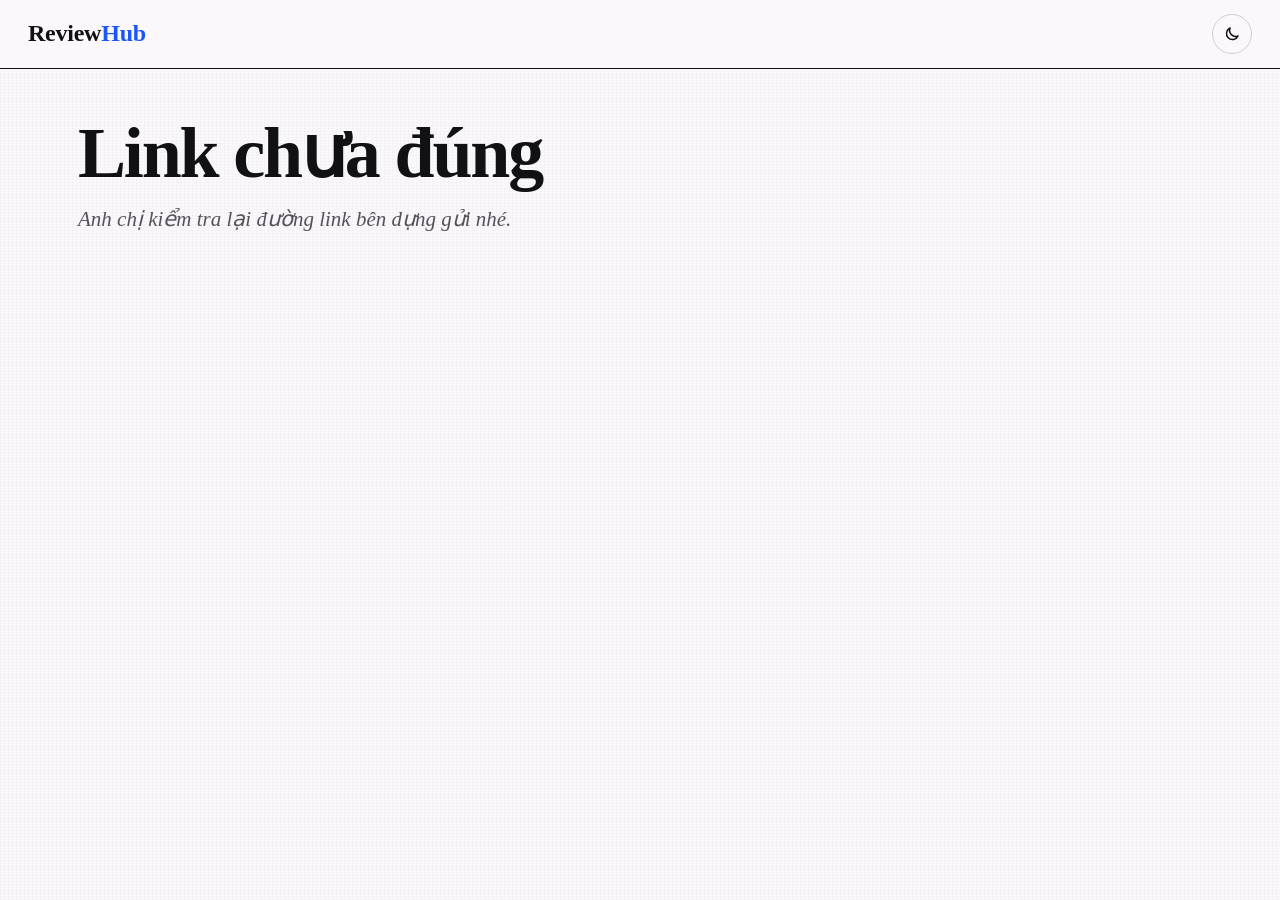
==== commit 34b3a14b: "So sánh 2 phiên bản (khoá giữ độ lệch) + hệ thống cỡ chữ theo thang cổ điển Co-Authored-By: Claude O" ====
--- a/index.html
+++ b/index.html
@@ -7,7 +7,7 @@
 <meta name="robots" content="noindex">
 <link rel="preconnect" href="https://fonts.googleapis.com">
 <link rel="preconnect" href="https://fonts.gstatic.com" crossorigin>
-<link rel="stylesheet" href="https://fonts.googleapis.com/css2?family=Tinos:ital,wght@0,400;0,700;1,700&family=Arimo:wght@400;500;700&display=swap">
+<link rel="stylesheet" href="https://fonts.googleapis.com/css2?family=Tinos:ital,wght@0,400;0,700;1,400family=Tinos:ital,wght@0,400;0,700;1,700&family=Arimo:wght@400;500;700family=Arimo:wght@400;700&display=swap">
 <link rel="stylesheet" href="assets/app.css">
 <script>try{var t=localStorage.getItem("rh-theme")||(matchMedia("(prefers-color-scheme: dark)").matches?"dark":"light");document.documentElement.dataset.theme=t}catch(e){}</script>
 <script src="config.js"></script>
--- a/assets/app.css
+++ b/assets/app.css
@@ -5,6 +5,25 @@
   --paper: #FBF8FC; --white: #fff; --red: #D92B1F; --soft: #F2F0F5;
   --on-ink: #fff; --surface-ink: #111014;
   --serif: Tinos, 'Times New Roman', serif; --sans: Arimo, Helvetica, Arial, sans-serif;
+  /* THANG CỠ CHỮ — lấy từ thang cổ điển trong "The Elements of Typographic Style" (Bringhurst):
+     6 7 8 9 10 11 12 14 16 18 21 24 36 48 60 72. Web này chỉ dùng 9 nấc dưới đây, không có cỡ nào khác.
+     Mỗi nấc lớn hơn nấc trước khoảng 1,14–1,5 lần nên mắt phân biệt được ngay đâu là cấp trên, cấp dưới. */
+  --fs-12: 12px; --fs-14: 14px; --fs-16: 16px; --fs-18: 18px; --fs-21: 21px; --fs-24: 24px; --fs-36: 36px; --fs-48: 48px; --fs-72: 72px;
+  /* VAI TRÒ — 2 họ chữ, mỗi họ một việc:
+     Tinos (serif)  = lời con người viết + tên của sự vật: tiêu đề, tên dự án/video, nội dung nhận xét, ghi chú.
+     Arimo (sans)   = giao diện máy: nút, tab, nhãn, thời gian, số đếm, timecode.
+     Chỉ dùng 2 độ đậm: 400 (đọc) và 700 (nhấn / bấm được). */
+  --t-meta: 400 var(--fs-12)/1.35 var(--sans);      /* phụ: "2 giờ trước", số khung, gợi ý phím */
+  --t-label: 700 var(--fs-12)/1.35 var(--sans);     /* nhãn nhỏ đầu khối: "Ghi chú v2", "Nhận xét #6" */
+  --t-ui: 400 var(--fs-14)/1.35 var(--sans);        /* chữ giao diện: tab, link, nút phụ */
+  --t-ui-b: 700 var(--fs-14)/1.35 var(--sans);      /* nút chính, tên người viết, tab đang chọn */
+  --t-reply: 400 var(--fs-16)/1.5 var(--serif);     /* trả lời: thấp hơn nhận xét gốc 1 nấc */
+  --t-read: 400 var(--fs-18)/1.5 var(--serif);      /* nội dung đọc: nhận xét, ghi chú (serif cần dãn dòng hơn sans) */
+  --t-name: 700 var(--fs-21)/1.2 var(--serif);      /* tên video trên thanh trên, tên video trong danh sách quản lý */
+  --t-time: 700 var(--fs-21)/1 var(--sans);         /* đồng hồ timecode, số cố định độ rộng */
+  --t-h3: 700 var(--fs-24)/1.15 var(--serif);       /* tên video trên thẻ, câu hỏi xác nhận */
+  --t-h2: 700 var(--fs-36)/1.05 var(--serif);       /* tên dự án, tiêu đề hộp thoại */
+  --t-h1: 700 var(--fs-72)/1 var(--serif);          /* tiêu đề trang */
 }
 * { box-sizing: border-box; }
 html, body { margin: 0; height: 100%; }
@@ -15,79 +34,80 @@
   -webkit-font-smoothing: antialiased;
 }
 button, input, textarea, select { font: inherit; color: inherit; }
+body { font: var(--t-ui); }
 button { cursor: pointer; }
 a { color: var(--blue); }
 mark { background: var(--red); color: #fff; padding: 0 .16em .05em; }
-kbd { font: 700 12px var(--sans); background: var(--white); border: 1px solid var(--line-2); border-radius: 4px; padding: 1px 6px; color: var(--ink); }
+kbd { font: var(--t-label); background: var(--white); border: 1px solid var(--line-2); border-radius: 4px; padding: 1px 6px; color: var(--ink); }
 :focus-visible { outline: 3px solid var(--blue); outline-offset: 2px; }
 .grow { flex: 1 1 auto; }
 .red { color: var(--red); }
 .mute { color: var(--mute); }
-.link { background: none; border: 0; padding: 4px 0; color: var(--ink-2); font-size: 13px; text-decoration: underline; text-underline-offset: 3px; text-decoration-color: var(--line-2); min-height: 32px; }
+.link { background: none; border: 0; padding: 4px 0; color: var(--ink-2); font: var(--t-ui); text-decoration: underline; text-underline-offset: 3px; text-decoration-color: var(--line-2); min-height: 32px; }
 .link:hover { color: var(--ink); }
 .link.danger { color: var(--red); }
 [hidden] { display: none !important; }
 
 /* ---------- khung chung ---------- */
 .rh-top { display: flex; align-items: center; gap: 16px; flex-wrap: wrap; padding: 14px 28px; border-bottom: 1.5px solid var(--ink); background: rgba(251,248,252,.92); position: sticky; top: 0; z-index: 20; backdrop-filter: blur(6px); }
-.rh-brand { font-family: var(--serif); font-weight: 700; font-size: 26px; letter-spacing: -.03em; color: var(--ink); text-decoration: none; }
+.rh-brand { font: var(--t-h3); letter-spacing: -.01em; color: var(--ink); text-decoration: none; }
 .rh-brand span { color: var(--blue); }
-.rh-crumb { font-family: var(--serif); font-weight: 700; font-size: 19px; color: var(--ink-2); }
-.rh-pill { font: 700 12px var(--sans); padding: 6px 11px; border-radius: 999px; background: var(--soft); color: var(--ink-2); white-space: nowrap; }
-.rh-pill.dark { background: var(--ink); color: var(--on-ink); letter-spacing: .12em; font-size: 11px; }
+.rh-crumb { font: var(--t-name); color: var(--ink-2); }
+.rh-pill { font: var(--t-label); padding: 6px 11px; border-radius: 999px; background: var(--soft); color: var(--ink-2); white-space: nowrap; }
+.rh-pill.dark { background: var(--ink); color: var(--on-ink); }
 .rh-pill.red { background: var(--red); color: #fff; }
-.rh-btn { display: inline-flex; align-items: center; justify-content: center; gap: 8px; min-height: 44px; padding: 0 20px; border-radius: 999px; border: 1.5px solid transparent; font: 700 14px var(--sans); text-decoration: none; white-space: nowrap; }
+.rh-btn { display: inline-flex; align-items: center; justify-content: center; gap: 8px; min-height: 44px; padding: 0 20px; border-radius: 999px; border: 1.5px solid transparent; font: var(--t-ui-b); text-decoration: none; white-space: nowrap; }
 .rh-btn.primary { background: var(--blue); color: #fff; }
 .rh-btn.primary:hover { background: #0A50F2; }
 .rh-btn.dark { background: var(--ink); color: var(--on-ink); }
-.rh-btn.outline { border-color: var(--ink); color: var(--ink); background: transparent; font-weight: 500; }
-.rh-btn.ghost { border-color: var(--line-2); background: var(--white); color: var(--ink); font-weight: 500; }
-.rh-btn.sm { min-height: 38px; padding: 0 15px; font-size: 13px; }
-.rh-btn.lg { min-height: 54px; padding: 0 30px; font-size: 16px; }
+.rh-btn.outline { border-color: var(--ink); color: var(--ink); background: transparent; font-weight: 400; }
+.rh-btn.ghost { border-color: var(--line-2); background: var(--white); color: var(--ink); font-weight: 400; }
+.rh-btn.sm { min-height: 38px; padding: 0 15px; }
+.rh-btn.lg { min-height: 54px; padding: 0 30px; font-size: var(--fs-16); }
 .rh-btn:disabled { opacity: .5; cursor: progress; }
 .rh-row { display: flex; align-items: center; gap: 12px; }
 .rh-row.wrap { flex-wrap: wrap; }
-.rh-ava { width: 32px; height: 32px; flex: 0 0 32px; border-radius: 50%; background: var(--ink); color: var(--on-ink); font: 700 13px var(--sans); display: inline-flex; align-items: center; justify-content: center; }
-.rh-user { display: flex; align-items: center; gap: 8px; background: none; border: 0; padding: 4px; font-weight: 700; font-size: 14px; min-height: 44px; }
-.rh-userbox { display: flex; align-items: center; gap: 10px; font-size: 14px; }
+.rh-ava { width: 32px; height: 32px; flex: 0 0 32px; border-radius: 50%; background: var(--ink); color: var(--on-ink); font: var(--t-label); display: inline-flex; align-items: center; justify-content: center; }
+.rh-user { display: flex; align-items: center; gap: 8px; background: none; border: 0; padding: 4px; font: var(--t-ui-b); min-height: 44px; }
+.rh-userbox { display: flex; align-items: center; gap: 10px; }
 .rh-back { width: 44px; height: 44px; border-radius: 50%; border: 1.5px solid var(--line-2); background: var(--white); display: inline-flex; align-items: center; justify-content: center; }
-.rh-note { font-size: 13px; color: var(--ink-2); display: inline-flex; align-items: center; gap: 6px; }
-.rh-kicker { margin: 0 0 8px; font-size: 13px; font-weight: 700; letter-spacing: .14em; text-transform: uppercase; color: var(--blue); }
-.rh-h1 { margin: 0; font-family: var(--serif); font-weight: 700; font-size: clamp(44px, 7vw, 84px); line-height: .94; letter-spacing: -.04em; }
+.rh-note { font: var(--t-ui); color: var(--ink-2); display: inline-flex; align-items: center; gap: 6px; }
+.rh-kicker { margin: 0 0 12px; font: var(--t-ui-b); color: var(--blue); }
+.rh-h1 { margin: 0; font: var(--t-h1); letter-spacing: -.03em; }
 .rh-h1 mark { display: inline-block; padding: 0 .14em .06em; }
-.rh-lead { font-family: var(--serif); font-style: italic; font-weight: 700; font-size: 21px; color: var(--ink-2); margin: 14px 0 0; }
+.rh-lead { font: italic 400 var(--fs-21)/1.4 var(--serif); color: var(--ink-2); margin: 16px 0 0; max-width: 36em; }
 .rh-main { max-width: 1180px; margin: 0 auto; padding: 48px 28px 80px; }
 .rh-main.wide { max-width: 1320px; }
 .rh-main.narrow { max-width: 560px; }
 .rh-center { min-height: 60vh; display: flex; flex-direction: column; gap: 16px; align-items: center; justify-content: center; color: var(--ink-2); }
 .rh-spin { width: 34px; height: 34px; border-radius: 50%; border: 3px solid var(--line); border-top-color: var(--blue); animation: spin 0.8s linear infinite; }
 @keyframes spin { to { transform: rotate(360deg); } }
-.rh-toast { position: fixed; left: 50%; bottom: 24px; transform: translate(-50%, 30px); opacity: 0; transition: .25s; background: var(--ink); color: var(--on-ink); padding: 12px 18px; border-radius: 10px; font-size: 14px; z-index: 100; pointer-events: none; max-width: 90vw; }
+.rh-toast { position: fixed; left: 50%; bottom: 24px; transform: translate(-50%, 30px); opacity: 0; transition: .25s; background: var(--ink); color: var(--on-ink); padding: 12px 18px; border-radius: 10px; font: var(--t-ui); z-index: 100; pointer-events: none; max-width: 90vw; }
 .rh-toast.show { opacity: 1; transform: translate(-50%, 0); }
 .rh-toast.err { background: var(--red); }
-.demo-bar { background: var(--blue-l); color: var(--blue-d); border-radius: 10px; padding: 10px 14px; font-size: 14px; margin-bottom: 32px; display: flex; flex-wrap: wrap; gap: 6px; align-items: center; }
+.demo-bar { background: var(--blue-l); color: var(--blue-d); border-radius: 10px; padding: 10px 14px; font: var(--t-ui); margin-bottom: 32px; display: flex; flex-wrap: wrap; gap: 6px; align-items: center; }
 .demo-bar .link { color: var(--blue-d); min-height: 0; }
-.rh-chip { min-height: 42px; padding: 0 16px; border-radius: 999px; border: 1.5px solid var(--line-2); background: var(--white); font-size: 14px; }
+.rh-chip { min-height: 42px; padding: 0 16px; border-radius: 999px; border: 1.5px solid var(--line-2); background: var(--white); font: var(--t-ui); }
 .rh-chip[aria-pressed="true"] { background: var(--ink); color: var(--on-ink); border-color: var(--ink); font-weight: 700; }
 
 /* modal tên */
 .rh-modal { position: fixed; inset: 0; background: rgba(17,16,20,.45); display: flex; align-items: center; justify-content: center; z-index: 90; padding: 16px; }
 .rh-modal-card { background: var(--white); border: 1.5px solid var(--ink); border-radius: 16px; padding: 28px; width: min(480px, 100%); display: flex; flex-direction: column; gap: 12px; }
-.rh-modal-card h2 { margin: 0; font-family: var(--serif); font-size: 44px; line-height: .95; letter-spacing: -.03em; }
-.rh-modal-card .rh-sub { margin: 0; color: var(--ink-2); font-size: 14px; }
-.rh-modal-card label, .wel-label, .login label { font-size: 13px; font-weight: 700; margin-top: 6px; }
-.rh-modal-card input, .wel-form input, .login input { font: 700 26px var(--serif); border: 0; border-bottom: 3px solid var(--ink); background: transparent; padding: 6px 2px; min-height: 52px; letter-spacing: -.02em; }
+.rh-modal-card h2 { margin: 0; font: var(--t-h2); letter-spacing: -.01em; }
+.rh-modal-card .rh-sub { margin: 0; color: var(--ink-2); font: var(--t-ui); }
+.rh-modal-card label, .wel-label, .login label { font: var(--t-ui-b); margin-top: 8px; }
+.rh-modal-card input, .wel-form input, .login input { font: var(--t-h3); border: 0; border-bottom: 3px solid var(--ink); background: transparent; padding: 6px 2px; min-height: 52px; }
 .rh-modal-card input:focus, .wel-form input:focus, .login input:focus { outline: none; border-color: var(--blue); }
 .rh-modal-card .rh-row { justify-content: flex-end; margin-top: 8px; }
 
 .rh-modal-card.small { width: min(400px, 100%); }
-.rh-confirm { margin: 0; font: 700 28px/1.1 var(--serif); letter-spacing: -.02em; }
+.rh-confirm { margin: 0; font: var(--t-h3); }
 .rh-btn.primary.danger { background: var(--red); }
 
 /* chào khách */
 .wel { max-width: 1180px; margin: 0 auto; padding: 56px 28px; display: flex; flex-wrap: wrap; gap: 64px; align-items: center; justify-content: center; min-height: calc(100vh - 80px); }
 .wel-art { position: relative; width: 240px; height: 360px; }
-.wel-thumb { position: absolute; border-radius: 6px; overflow: hidden; background: var(--blue); display: flex; align-items: center; justify-content: center; color: #fff; font: 700 28px var(--serif); text-align: center; padding: 10px; }
+.wel-thumb { position: absolute; border-radius: 6px; overflow: hidden; background: var(--blue); display: flex; align-items: center; justify-content: center; color: #fff; font: var(--t-h3); text-align: center; padding: 10px; }
 .wel-thumb img { width: 100%; height: 100%; object-fit: cover; position: absolute; inset: 0; }
 .wel-thumb.front { width: 190px; height: 338px; right: 0; top: 0; box-shadow: 0 30px 60px -30px rgba(27,86,248,.7); }
 .wel-thumb.back { width: 150px; height: 266px; left: 0; bottom: 0; background: #121318; transform: rotate(-6deg); }
@@ -95,28 +115,28 @@
 .wel-form .rh-row { margin-top: 12px; flex-wrap: wrap; }
 
 /* lưới video của khách */
-.vgrid { display: grid; grid-template-columns: repeat(auto-fill, minmax(320px, 1fr)); gap: 44px; margin-top: 44px; }
+.vgrid { display: grid; grid-template-columns: repeat(auto-fill, minmax(min(100%, 440px), 1fr)); gap: 48px; margin-top: 48px; }
 .vcard { display: flex; gap: 22px; color: var(--ink); text-decoration: none; align-items: flex-start; }
 .vcard-thumb { position: relative; flex: 0 0 150px; aspect-ratio: 9 / 16; border-radius: 5px; overflow: hidden; background: var(--blue); display: flex; align-items: center; justify-content: center; box-shadow: 0 24px 50px -26px rgba(27,86,248,.7); }
 .vcard-thumb img { position: absolute; inset: 0; width: 100%; height: 100%; object-fit: cover; z-index: 1; }
-.vcard-fallback { color: #fff; font: 700 22px var(--serif); text-align: center; padding: 8px; line-height: 1; }
-.vcard-ver { position: absolute; z-index: 2; top: 8px; left: 8px; background: var(--white); color: var(--ink); font: 700 11px var(--sans); padding: 4px 8px; border-radius: 999px; }
+.vcard-fallback { color: #fff; font: var(--t-name); text-align: center; padding: 8px; }
+.vcard-ver { position: absolute; z-index: 2; top: 8px; left: 8px; background: var(--white); color: var(--ink); font: var(--t-label); padding: 4px 8px; border-radius: 999px; }
 .vcard-ver.new { color: var(--blue); }
 .vcard-body { display: flex; flex-direction: column; gap: 8px; padding-top: 4px; }
-.vcard-body h2 { margin: 0; font: 700 30px/1 var(--serif); letter-spacing: -.02em; }
-.vcard-body p { margin: 0; font-size: 14px; }
+.vcard-body h2 { margin: 0; font: var(--t-h3); }
+.vcard-body p { margin: 0; font: var(--t-ui); color: var(--ink-2); }
 .vcard-body .rh-btn { align-self: flex-start; margin-top: 6px; }
 .vcard:hover h2 { text-decoration: underline; text-decoration-thickness: 2px; text-underline-offset: 4px; }
 
 /* đăng nhập + quản lý */
 .login { display: flex; flex-direction: column; gap: 10px; margin-top: 32px; }
 .login .rh-btn { margin-top: 14px; align-self: flex-start; }
-.login .err { color: var(--red); font-weight: 700; margin: 0; }
+.login .err { color: var(--red); font: var(--t-ui-b); margin: 0; }
 .ad-hero { display: flex; flex-wrap: wrap; align-items: flex-end; gap: 24px; justify-content: space-between; margin-bottom: 40px; }
 .ad-proj { border-top: 3px solid var(--ink); padding: 22px 0 10px; margin-top: 28px; }
 .ad-proj-head { display: flex; align-items: center; gap: 14px; flex-wrap: wrap; }
 .ad-proj-name { display: flex; align-items: center; gap: 10px; background: none; border: 0; padding: 0; min-height: 44px; }
-.ad-proj-name h2 { margin: 0; font: 700 42px/1 var(--serif); letter-spacing: -.03em; }
+.ad-proj-name h2 { margin: 0; font: var(--t-h2); letter-spacing: -.01em; }
 .ad-proj-name .chev { display: inline-flex; transition: transform .2s; transform: rotate(90deg); }
 .ad-proj.col .ad-proj-name .chev { transform: none; }
 .ad-proj.col .ad-proj-name h2 { color: var(--mute); }
@@ -125,27 +145,27 @@
 .ad-thumb { width: 54px; height: 96px; border-radius: 3px; background: var(--blue); overflow: hidden; flex: 0 0 auto; }
 .ad-thumb img { width: 100%; height: 100%; object-fit: cover; display: block; }
 .ad-name { flex: 1 1 240px; min-width: 0; display: flex; flex-direction: column; gap: 4px; }
-.ad-name a { font: 700 25px var(--serif); letter-spacing: -.02em; color: var(--ink); text-decoration: none; }
+.ad-name a { font: var(--t-name); color: var(--ink); text-decoration: none; }
 .ad-name a:hover { text-decoration: underline; }
 .ad-vers { display: flex; gap: 6px; flex-wrap: wrap; }
-.ad-ver { font: 500 13px var(--sans); padding: 8px 11px; border-radius: 6px; background: var(--soft); color: var(--ink-2); text-decoration: none; min-height: 34px; display: inline-flex; align-items: center; }
+.ad-ver { font: var(--t-ui); padding: 8px 11px; border-radius: 6px; background: var(--soft); color: var(--ink-2); text-decoration: none; min-height: 34px; display: inline-flex; align-items: center; }
 .ad-ver.last { background: var(--blue); color: #fff; font-weight: 700; }
-.ad-count { width: 150px; font-size: 14px; }
+.ad-count { width: 150px; font: var(--t-ui); }
 .ad-last { width: 170px; }
 
 /* ---------- màn hình review ---------- */
 .rv { height: 100vh; height: 100dvh; display: flex; flex-direction: column; }
 .rv-top { position: static; gap: 14px; }
 .rv-title { display: flex; align-items: baseline; gap: 10px; min-width: 0; flex-wrap: wrap; }
-.rv-proj { font-size: 13px; color: var(--ink-2); }
-.rv-vname { font: 700 22px var(--serif); letter-spacing: -.02em; }
+.rv-proj { font: var(--t-ui); color: var(--ink-2); }
+.rv-vname { font: var(--t-name); }
 .rv-vers { display: flex; border: 1.5px solid var(--ink); border-radius: 999px; overflow: hidden; flex: 0 0 auto; }
-.rv-vers button { border: 0; background: var(--white); color: var(--ink-2); padding: 0 13px; min-height: 36px; font-size: 13px; border-left: 1px solid var(--line); }
+.rv-vers button { border: 0; background: var(--white); color: var(--ink-2); padding: 0 13px; min-height: 36px; font: var(--t-ui); border-left: 1px solid var(--line); }
 .rv-vers button:first-child { border-left: 0; }
 .rv-vers button[aria-pressed="true"] { background: var(--blue); color: #fff; font-weight: 700; }
 .rv-body { flex: 1 1 auto; display: flex; min-height: 0; }
 .rv-main { flex: 1 1 auto; min-width: 0; display: flex; flex-direction: column; align-items: stretch; padding: 16px 24px 14px; gap: 12px; }
-.rv-tip { align-self: center; display: flex; flex-wrap: wrap; gap: 6px 16px; align-items: center; font-size: 13px; color: var(--ink-2); border: 1px solid var(--line); background: var(--white); border-radius: 999px; padding: 7px 16px; }
+.rv-tip { align-self: center; display: flex; flex-wrap: wrap; gap: 6px 16px; align-items: center; font: var(--t-meta); color: var(--ink-2); border: 1px solid var(--line); background: var(--white); border-radius: 999px; padding: 7px 16px; }
 .rv-tip b { color: var(--blue); }
 .rv-stagewrap { flex: 1 1 auto; min-height: 0; display: flex; gap: 14px; }
 .rv-tools { display: flex; flex-direction: column; gap: 6px; background: var(--white); border: 1.5px solid var(--ink); border-radius: 14px; padding: 8px; align-self: center; }
@@ -164,28 +184,37 @@
 .rv-ov { position: absolute; inset: 0; pointer-events: none; overflow: visible; }
 .rv-pins { position: absolute; inset: 0; pointer-events: none; }
 .rv-pin { position: absolute; width: 30px; height: 44px; margin: -44px 0 0 -15px; border: 0; padding: 0; background: none; pointer-events: auto; cursor: pointer; display: flex; flex-direction: column; align-items: center; }
-.rv-pin span { width: 30px; height: 30px; border-radius: 50%; border: 2.5px solid #fff; display: flex; align-items: center; justify-content: center; color: #fff; font: 700 13px var(--sans); background: var(--surface-ink); box-shadow: 0 4px 12px rgba(0,0,0,.35); }
+.rv-pin span { width: 30px; height: 30px; border-radius: 50%; border: 2.5px solid #fff; display: flex; align-items: center; justify-content: center; color: #fff; font: var(--t-label); font-size: var(--fs-14); background: var(--surface-ink); box-shadow: 0 4px 12px rgba(0,0,0,.35); }
 .rv-pin::after { content: ''; width: 2.5px; height: 14px; background: #fff; box-shadow: 0 2px 4px rgba(0,0,0,.4); }
 .rv-pin.done span { background: #8A8693; }
 .rv-pin.sel span { background: #fff; color: var(--blue); border-color: var(--blue); box-shadow: 0 0 0 4px rgba(255,255,255,.6), 0 4px 12px rgba(0,0,0,.35); }
 .rv-pin.draft span { background: var(--red); box-shadow: 0 0 0 6px rgba(217,43,31,.3); }
 .rv-pin.draft { pointer-events: none; }
-.rv-label { position: absolute; left: 0; top: 0; max-width: 85%; background: var(--surface-ink); color: #fff; font: 700 13px/1.35 var(--sans); padding: 7px 11px; border-radius: 0 0 8px 0; pointer-events: none; }
-.rv-loading { position: absolute; inset: auto; color: var(--ink-2); background: var(--white); border: 1px solid var(--line); border-radius: 10px; padding: 10px 14px; font-size: 14px; max-width: 320px; text-align: center; }
+.rv-label { position: absolute; left: 0; top: 0; max-width: 85%; background: var(--surface-ink); color: #fff; font: var(--t-ui-b); padding: 7px 11px; border-radius: 0 0 8px 0; pointer-events: none; }
+.rv-loading { position: absolute; inset: auto; color: var(--ink-2); background: var(--white); border: 1px solid var(--line); border-radius: 10px; padding: 10px 14px; font: var(--t-ui); max-width: 320px; text-align: center; }
 .rv-quick { position: absolute; z-index: 5; width: 330px; background: var(--white); border: 1.5px solid var(--ink); border-radius: 12px; box-shadow: 0 20px 40px -18px rgba(17,16,20,.45); padding: 14px; display: flex; flex-direction: column; gap: 10px; }
-.rv-quick-title, .rv-gen-label { font: 700 11px var(--sans); letter-spacing: .12em; text-transform: uppercase; color: var(--red); }
+.rv-quick-title, .rv-gen-label { font: var(--t-label); color: var(--red); }
 .rv-gen-label { color: var(--blue); }
-.rv-quick textarea, .rv-composer textarea, .rv-reply textarea { width: 100%; font: 400 17px/1.3 var(--serif); border: 0; border-bottom: 2px solid var(--ink); resize: none; padding: 2px 0 6px; background: transparent; }
+.rv-quick textarea, .rv-composer textarea, .rv-reply textarea { width: 100%; font: var(--t-read); border: 0; border-bottom: 2px solid var(--ink); resize: none; padding: 2px 0 6px; background: transparent; }
 .rv-quick textarea:focus, .rv-composer textarea:focus, .rv-reply textarea:focus { outline: none; border-color: var(--blue); }
 .rv-quick-row { display: flex; align-items: center; gap: 8px; }
 .rv-composer .rv-quick-row, .rv-reply .rv-quick-row { flex-wrap: wrap; }
-.rv-hint { font-size: 12px; color: var(--mute); }
+.rv-hint { font: var(--t-meta); color: var(--mute); }
 .rv-ctrl { display: flex; flex-direction: column; gap: 6px; width: 100%; max-width: 900px; align-self: center; }
-.rv-tl { position: relative; height: 30px; cursor: pointer; touch-action: none; }
-.rv-tl-track { position: absolute; left: 0; right: 0; top: 18px; height: 5px; background: var(--line); border-radius: 3px; }
-.rv-tl-prog { position: absolute; left: 0; top: 18px; height: 5px; background: var(--blue); border-radius: 3px; pointer-events: none; }
-.rv-tl-head { position: absolute; top: 12px; width: 16px; height: 16px; margin-left: -8px; border-radius: 50%; background: var(--blue); border: 3px solid #fff; box-shadow: 0 0 0 1.5px var(--blue); pointer-events: none; }
-.rv-tl-marks { position: absolute; inset: 0; }
+.rv-tl { --sh: 0px; position: relative; height: calc(30px + var(--sh)); cursor: pointer; touch-action: none; }
+.rv-tl.has-strip { --sh: 50px; }
+.rv-strip { position: absolute; left: 0; top: 0; width: 100%; height: calc(var(--sh) - 6px); border-radius: 6px; background: var(--line); display: block; pointer-events: none; }
+.rv-tl:not(.has-strip) .rv-strip { display: none; }
+.rv-tl-track { position: absolute; left: 0; right: 0; top: calc(18px + var(--sh)); height: 5px; background: var(--line); border-radius: 3px; }
+.rv-tl-prog { position: absolute; left: 0; top: calc(18px + var(--sh)); height: 5px; background: var(--blue); border-radius: 3px; pointer-events: none; }
+.rv-tl-head { position: absolute; top: calc(12px + var(--sh)); width: 16px; height: 16px; margin-left: -8px; border-radius: 50%; background: var(--blue); border: 3px solid #fff; box-shadow: 0 0 0 1.5px var(--blue); pointer-events: none; }
+.rv-tl-marks { position: absolute; left: 0; right: 0; bottom: 0; top: var(--sh); }
+.rv-tl-head::after { content: ''; position: absolute; left: 50%; bottom: calc(100% + 3px); width: 2px; margin-left: -1px; height: calc(var(--sh) + 6px); background: var(--blue); border-radius: 1px; box-shadow: 0 0 0 1px rgba(255,255,255,.7); opacity: 0; }
+.rv-tl.has-strip .rv-tl-head::after { opacity: 1; }
+.rv-tl-pop { position: absolute; bottom: calc(100% + 8px); transform: translateX(-50%); z-index: 30; pointer-events: none; display: flex; flex-direction: column; align-items: center; gap: 4px; padding: 4px; background: var(--ink); border-radius: 8px; box-shadow: 0 6px 18px rgba(0,0,0,.25); }
+.rv-tl-pop[hidden] { display: none; }
+.rv-pop-img { display: block; border-radius: 5px; background: #000; }
+.rv-pop-time { font: var(--t-label); color: var(--paper); padding: 2px 4px 3px; font-variant-numeric: tabular-nums; }
 .rv-mark { position: absolute; top: 0; width: 14px; height: 14px; margin-left: -7px; border-radius: 50%; border: 2px solid #fff; padding: 0; background: var(--red); box-shadow: 0 1px 3px rgba(0,0,0,.25); }
 .rv-mark::before { content: ''; position: absolute; inset: -8px; }
 .rv-mark.done { background: #B8BDCB; }
@@ -193,40 +222,42 @@
 .rv-ctrl-row { display: flex; align-items: center; gap: 10px; flex-wrap: wrap; }
 .rv-icon { width: 44px; height: 44px; border-radius: 50%; border: 1.5px solid var(--line-2); background: var(--white); display: inline-flex; align-items: center; justify-content: center; }
 .rv-play { width: 52px; height: 52px; border-radius: 50%; border: 0; background: var(--ink); color: var(--on-ink); display: inline-flex; align-items: center; justify-content: center; }
-.rv-time { font: 700 20px var(--sans); letter-spacing: -.01em; margin-left: 6px; font-variant-numeric: tabular-nums; }
+.rv-time { font: var(--t-time); margin-left: 6px; font-variant-numeric: tabular-nums; }
 .rv-time span { color: var(--mute); font-weight: 400; }
-.rv-frame { font-size: 12px; color: var(--mute); font-variant-numeric: tabular-nums; }
-.rv-speed { min-height: 40px; border: 1.5px solid var(--line-2); border-radius: 999px; padding: 0 10px; background: var(--white); font-size: 13px; }
+.rv-frame { font: var(--t-meta); color: var(--mute); font-variant-numeric: tabular-nums; }
+.rv-speed { min-height: 40px; border: 1.5px solid var(--line-2); border-radius: 999px; padding: 0 10px; background: var(--white); font: var(--t-ui); }
 
 .rv-side { flex: 0 0 420px; max-width: 460px; border-left: 1.5px solid var(--ink); background: var(--white); display: flex; flex-direction: column; min-height: 0; }
 .rv-side-head { padding: 14px 22px 0; display: flex; align-items: flex-end; gap: 18px; border-bottom: 1px solid var(--line); flex-wrap: wrap; }
-.rv-count { margin: 0; padding: 10px 0 12px; font: 700 15px/1 var(--sans); letter-spacing: 0; white-space: nowrap; }
+.rv-export { display: flex; align-items: center; gap: 8px; padding: 10px 22px; border-bottom: 1px solid var(--line); flex-wrap: wrap; }
+.rv-export-l { font: var(--t-label); color: var(--blue); margin-right: auto; }
+.rv-count { margin: 0; padding: 10px 0 12px; font: var(--t-ui-b); white-space: nowrap; }
 .rv-tabs { display: flex; gap: 16px; }
-.rv-tabs button { background: none; border: 0; border-bottom: 3px solid transparent; padding: 10px 0; min-height: 44px; font-size: 14px; color: var(--ink-2); }
+.rv-tabs button { background: none; border: 0; border-bottom: 3px solid transparent; padding: 10px 0; min-height: 44px; font: var(--t-ui); color: var(--ink-2); }
 .rv-tabs button[aria-selected="true"] { border-bottom-color: var(--blue); color: var(--ink); font-weight: 700; }
 .rv-list { flex: 1 1 auto; overflow: auto; padding: 6px 22px 10px; }
-.rv-empty { color: var(--ink-2); font-family: var(--serif); font-style: italic; font-size: 18px; padding: 28px 0; }
+.rv-empty { color: var(--ink-2); font: italic var(--t-read); padding: 28px 0; }
 .rv-c { padding: 14px 0; border-bottom: 1px solid var(--line); display: flex; flex-direction: column; gap: 8px; cursor: pointer; }
 .rv-c.sel { background: var(--blue-l); margin: 6px -14px; padding: 14px; border-radius: 10px; border-bottom-color: transparent; }
 .rv-c.editing { outline: 2px dashed var(--red); outline-offset: -2px; border-radius: 10px; margin: 6px -14px; padding: 14px; }
 .rv-c-top { display: flex; align-items: center; gap: 10px; }
-.rv-c-who { display: flex; flex-direction: column; font-size: 14px; line-height: 1.2; min-width: 0; }
-.rv-ago { font-size: 12px; color: var(--mute); }
-.rv-tc { font: 700 12px var(--sans); padding: 0 10px; min-height: 30px; border-radius: 999px; border: 0; background: var(--ink); color: var(--on-ink); white-space: nowrap; }
+.rv-c-who { display: flex; flex-direction: column; font: var(--t-ui); min-width: 0; }
+.rv-ago { font: var(--t-meta); color: var(--mute); }
+.rv-tc { font: var(--t-label); font-variant-numeric: tabular-nums; padding: 0 10px; min-height: 30px; border-radius: 999px; border: 0; background: var(--ink); color: var(--on-ink); white-space: nowrap; }
 .rv-c.sel .rv-tc { background: var(--blue); }
-.rv-c-text { margin: 0; font: 400 18px/1.3 var(--serif); letter-spacing: -.01em; white-space: pre-wrap; overflow-wrap: anywhere; }
-.rv-c-text.muted { color: var(--red); font-style: italic; font-size: 15px; }
+.rv-c-text { margin: 0; font: var(--t-read); white-space: pre-wrap; overflow-wrap: anywhere; }
+.rv-c-text.muted { color: var(--red); font: italic var(--t-reply); }
 .rv-c.is-done .rv-c-text { color: var(--mute); text-decoration: line-through; }
-.rv-c-act { display: flex; align-items: center; gap: 14px; flex-wrap: wrap; font-size: 13px; color: var(--ink-2); }
+.rv-c-act { display: flex; align-items: center; gap: 14px; flex-wrap: wrap; font: var(--t-ui); color: var(--ink-2); }
 .rv-badge { display: inline-flex; align-items: center; gap: 5px; color: var(--red); font-weight: 700; }
-.rv-check { display: inline-flex; align-items: center; gap: 6px; font-size: 13px; min-height: 32px; cursor: pointer; }
+.rv-check { display: inline-flex; align-items: center; gap: 6px; font: var(--t-ui); min-height: 32px; cursor: pointer; }
 .rv-check input { width: 18px; height: 18px; accent-color: var(--blue); }
 .rv-reply { margin-left: 18px; padding: 8px 0 4px 12px; border-left: 2px solid var(--line); display: flex; flex-direction: column; gap: 4px; cursor: default; }
-.rv-reply-top { display: flex; align-items: center; gap: 8px; font-size: 13px; }
-.rv-reply p { margin: 0; font: 400 16px/1.3 var(--serif); white-space: pre-wrap; overflow-wrap: anywhere; }
+.rv-reply-top { display: flex; align-items: center; gap: 8px; font: var(--t-ui); }
+.rv-reply p { margin: 0; font: var(--t-reply); white-space: pre-wrap; overflow-wrap: anywhere; }
 .rv-reply.editing { gap: 8px; }
 .rv-old { padding: 0 22px; }
-.rv-old-btn { width: 100%; display: flex; align-items: center; gap: 8px; background: var(--soft); border: 0; border-radius: 10px; padding: 12px 14px; margin: 8px 0; font-size: 14px; color: var(--ink-2); text-align: left; min-height: 44px; }
+.rv-old-btn { width: 100%; display: flex; align-items: center; gap: 8px; background: var(--soft); border: 0; border-radius: 10px; padding: 12px 14px; margin: 8px 0; font: var(--t-ui); color: var(--ink-2); text-align: left; min-height: 44px; }
 .rv-old-btn b { color: var(--ink); }
 .rv-old-btn .chev { display: inline-flex; transition: transform .2s; }
 .rv-old-btn[aria-expanded="true"] .chev { transform: rotate(90deg); }
@@ -238,20 +269,37 @@
 .rv-quick.up::before { top: -8.5px; border-right: 0; border-bottom: 0; }
 .rv-quick.down::after { bottom: -8.5px; border-left: 0; border-top: 0; }
 
+/* ---------- so sánh phiên bản ---------- */
+.rv-cmp-btn[aria-pressed="true"] { background: var(--blue); border-color: var(--blue); color: #fff; }
+.rv.is-admin .rv-cmp-btn:not([aria-pressed="true"]) { background: transparent; border-color: rgba(255,255,255,.3); color: #fff; }
+.cmp { flex: 1 1 auto; min-width: 0; display: flex; flex-direction: column; padding: 16px 24px 14px; gap: 14px; }
+.cmp-grid { flex: 1 1 auto; min-height: 0; display: grid; grid-template-columns: 1fr 1fr; gap: 24px; }
+.cmp-side { min-width: 0; min-height: 0; display: flex; flex-direction: column; gap: 8px; }
+.cmp-head { display: flex; align-items: center; gap: 10px; }
+.cmp-time { font: var(--t-ui-b); font-variant-numeric: tabular-nums; }
+.cmp-time span { color: var(--mute); font-weight: 400; }
+.cmp-box { position: relative; flex: 1 1 auto; min-height: 0; display: flex; align-items: center; justify-content: center; }
+.cmp-stage { position: relative; background: #000; border-radius: 4px; overflow: hidden; }
+.cmp-video { position: absolute; inset: 0; width: 100%; height: 100%; display: block; }
+.cmp-steps { display: flex; gap: 8px; justify-content: center; }
+.cmp-bar { display: flex; align-items: center; gap: 12px; flex-wrap: wrap; border-top: 1px solid var(--line); padding-top: 12px; }
+.cmp-bar .rh-btn[aria-pressed="true"] { background: var(--ink); color: var(--on-ink); border-color: var(--ink); }
+.cmp-status { font: var(--t-ui); color: var(--ink-2); }
+
 /* ---------- ghi chú phiên bản ---------- */
 .rv-note { margin: 16px 22px 0; padding: 14px 16px; background: var(--blue-l); border-radius: 12px; display: flex; flex-direction: column; gap: 8px; }
-.rv-note-head { display: flex; align-items: center; gap: 10px; font-size: 13px; flex-wrap: wrap; }
-.rv-note-head b { font: 700 12px var(--sans); letter-spacing: .12em; text-transform: uppercase; color: var(--blue-d); }
+.rv-note-head { display: flex; align-items: center; gap: 10px; font: var(--t-meta); flex-wrap: wrap; }
+.rv-note-head b { font: var(--t-label); color: var(--blue-d); }
 .rv-note-head .link { min-height: 28px; padding: 0; color: var(--blue-d); }
-.rv-note-text { margin: 0; font: 400 17px/1.35 var(--serif); white-space: pre-wrap; overflow-wrap: anywhere; }
-.rv-note-text.muted { color: var(--ink-2); font-style: italic; font-size: 15px; }
-.rv-note textarea { width: 100%; font: 400 17px/1.35 var(--serif); border: 0; border-bottom: 2px solid var(--ink); background: transparent; resize: vertical; padding: 4px 0 6px; }
+.rv-note-text { margin: 0; font: var(--t-read); white-space: pre-wrap; overflow-wrap: anywhere; }
+.rv-note-text.muted { color: var(--ink-2); font: italic var(--t-reply); }
+.rv-note textarea { width: 100%; font: var(--t-read); border: 0; border-bottom: 2px solid var(--ink); background: transparent; resize: vertical; padding: 4px 0 6px; }
 .rv-note textarea:focus { outline: none; border-color: var(--blue); }
 .rv-note .rv-quick-row { flex-wrap: wrap; }
-.rv-staff { display: inline-block; margin-left: 6px; font: 700 10px var(--sans); letter-spacing: .08em; text-transform: uppercase; background: var(--blue); color: #fff; padding: 2px 6px; border-radius: 4px; vertical-align: 2px; }
+.rv-staff { display: inline-block; margin-left: 6px; font: var(--t-label); background: var(--blue); color: #fff; padding: 2px 6px; border-radius: 4px; vertical-align: 2px; }
 
 /* ---------- giao diện quản trị ---------- */
-.rh-pill.light { background: rgba(255,255,255,.14); color: #fff; letter-spacing: .12em; font-size: 11px; text-decoration: none; }
+.rh-pill.light { background: rgba(255,255,255,.14); color: #fff; text-decoration: none; }
 .rh-btn.light { background: #fff; color: #111014; }
 .rv.is-admin .rv-top, .rh-page.is-admin .rh-top { background: var(--surface-ink); color: #fff; border-bottom-color: var(--surface-ink); }
 .rv.is-admin .rv-top .rv-proj, .rh-page.is-admin .rh-crumb { color: #B8BDCB; }
@@ -261,6 +309,15 @@
 .rh-page.is-admin .rh-brand, .rh-page.is-admin .rh-userbox, .rh-page.is-admin .rh-userbox .link { color: #fff; }
 .rh-page.is-admin .rh-userbox .rh-ava { background: #fff; color: #111014; }
 
+
+/* ---------- người đang xem ---------- */
+.rv-viewers { display: flex; align-items: center; gap: 8px; font: var(--t-ui); white-space: nowrap; }
+.rv-viewers-stack { display: flex; }
+.rv-ava-felt { width: 34px; height: 34px; border-radius: 50%; margin-left: -10px; display: inline-flex; align-items: center; justify-content: center; background: var(--soft); font: var(--t-label); box-shadow: 0 0 0 2px var(--paper); overflow: hidden; }
+.rv-ava-felt:first-child { margin-left: 0; }
+.rv-ava-felt img { width: 100%; height: 100%; display: block; }
+.rv-viewers-n b { font-weight: 700; }
+.rv.is-admin .rv-ava-felt { box-shadow: 0 0 0 2px var(--surface-ink); }
 
 /* ---------- giao diện tối ---------- */
 .rh-theme { width: 40px; height: 40px; border-radius: 50%; border: 1.5px solid var(--line-2); background: transparent; color: inherit; display: inline-flex; align-items: center; justify-content: center; flex: 0 0 auto; }
@@ -293,13 +350,14 @@
 
 /* ---------- điện thoại / màn hẹp ---------- */
 @media (max-width: 900px) {
+  .rv-tl.has-strip { --sh: 40px; }
   .rh-top { padding: 10px 14px; gap: 10px; }
   .rh-hide-sm { display: none !important; }
   .rh-main { padding: 28px 16px 60px; }
   .vgrid { grid-template-columns: 1fr; gap: 28px; }
   .vcard-thumb { flex-basis: 112px; }
-  .vcard-body h2 { font-size: 24px; }
-  .ad-proj-name h2 { font-size: 30px; }
+  .ad-proj-name h2 { font-size: var(--fs-24); }
+  .rh-h1 { font-size: var(--fs-48); }
   .ad-count, .ad-last { width: auto; }
   .ad-row { gap: 10px 14px; }
 
@@ -307,31 +365,39 @@
   .rv-top { flex-wrap: wrap; }
   .rv-top .rh-pill { display: none; }
   .rv-title { flex: 1 1 0; }
-  .rv-vname { font-size: 18px; }
+  .rv-vname { font-size: var(--fs-18); }
   .rv-proj { display: none; }
-  .rv-vers { order: 5; width: 100%; overflow-x: auto; }
+  .rv-vers { order: 5; overflow-x: auto; }
   .rv-vers button { flex: 1 0 auto; }
   .rh-user-name { display: none; }
+  .rv-viewers-n { display: none; }
   .rv-body { flex-direction: column; }
   .rv-main { padding: 10px 10px 8px; gap: 8px; }
   .rv-tip { display: none; }
+  .cmp { padding: 10px 10px 12px; }
+  .cmp-grid { gap: 10px; min-height: 62vh; }
+  .cmp-status { flex-basis: 100%; order: 9; }
+  .rv-top::after { content: ''; flex-basis: 100%; order: 4; }
+  .rv-vers { flex: 1 1 0; width: auto; }
+  .rv-cmp-btn { order: 6; }
+  .cmp-time span { display: none; }
+  .cmp-head { flex-wrap: wrap; gap: 6px; }
   .rv-stagewrap { flex-direction: column; gap: 8px; }
   .rv-tools { flex-direction: row; align-self: stretch; justify-content: space-between; overflow-x: auto; padding: 4px; border-radius: 12px; }
   .rv-tools-sep { width: 1px; height: auto; margin: 4px 2px; }
   .rv-tool { width: 40px; height: 40px; flex: 0 0 auto; }
   .rv-color { width: 32px; flex: 0 0 auto; }
   .rv-stagebox { flex: 0 0 auto; }
-  .rv-time { font-size: 17px; }
+  .rv-time { font-size: var(--fs-18); }
   .rv-frame { display: none; }
   .rv-side { flex: 1 1 auto; max-width: none; border-left: 0; border-top: 1.5px solid var(--ink); border-radius: 18px 18px 0 0; }
   .rv-side-head { padding: 14px 16px 0; }
-  .rv-count { font-size: 15px; }
   .rv-list { overflow: visible; padding: 4px 16px 8px; }
   .rv-old { padding: 0 16px; }
   .rv-composer { padding: 12px 16px 20px; }
   .rv-hint { display: none; }
   .rv-note { margin: 12px 16px 0; }
-  .rh-modal-card h2 { font-size: 34px; }
+  .rh-modal-card h2 { font-size: var(--fs-24); }
   .wel { gap: 28px; padding: 24px 16px; min-height: 0; }
   .wel-art { display: none; }
 }
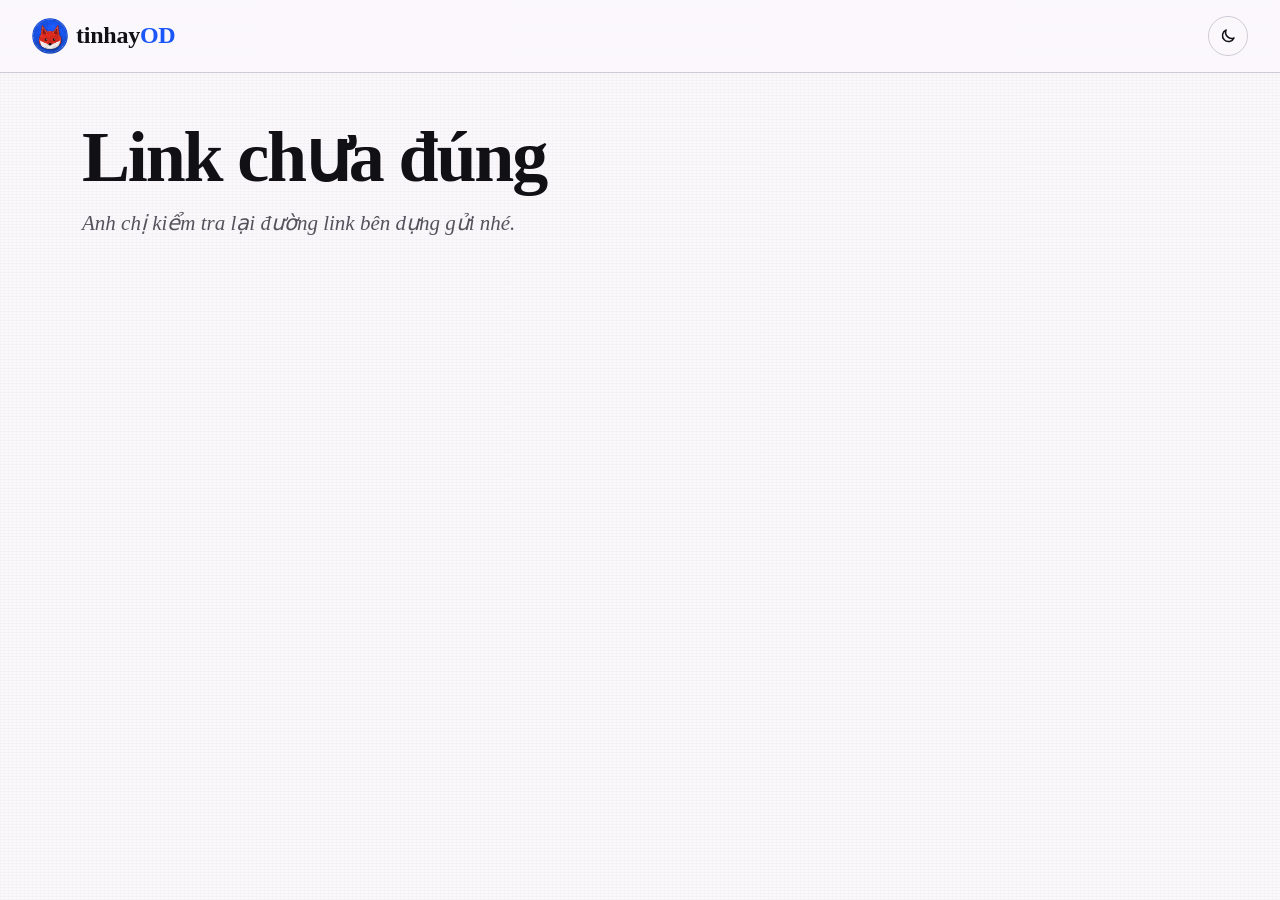
==== commit 1e037c4a: "Giao diện gọn hơn, màn mở đầu vũ trụ, ghim rơi, thương hiệu tinhayOD Co-Authored-By: Claude Opus 5.5" ====
--- a/index.html
+++ b/index.html
@@ -3,17 +3,19 @@
 <head>
 <meta charset="utf-8">
 <meta name="viewport" content="width=device-width, initial-scale=1, viewport-fit=cover, interactive-widget=resizes-content">
-<title>Review Hub</title>
+<title>tinhayOD – duyệt video</title>
 <meta name="robots" content="noindex">
 <link rel="preconnect" href="https://fonts.googleapis.com">
 <link rel="preconnect" href="https://fonts.gstatic.com" crossorigin>
-<link rel="stylesheet" href="https://fonts.googleapis.com/css2?family=Tinos:ital,wght@0,400;0,700;1,400family=Tinos:ital,wght@0,400;0,700;1,700&family=Arimo:wght@400;500;700family=Arimo:wght@400;700&display=swap">
+<link rel="stylesheet" href="https://fonts.googleapis.com/css2?family=Tinos:ital,wght@0,400;0,700;1,400&family=Arimo:wght@400;700&display=swap">
 <link rel="stylesheet" href="assets/app.css">
+<link rel="icon" href="assets/felt/logo.png">
 <script>try{var t=localStorage.getItem("rh-theme")||(matchMedia("(prefers-color-scheme: dark)").matches?"dark":"light");document.documentElement.dataset.theme=t}catch(e){}</script>
 <script src="config.js"></script>
 </head>
 <body>
-<div id="app"><div class="rh-center"><div class="rh-spin"></div>Đang tải…</div></div>
+<div id="app"><div class="rh-center"></div></div>
+<script src="assets/cosmos.js"></script>
 <script type="module" src="assets/client.js"></script>
 </body>
 </html>
--- a/assets/app.css
+++ b/assets/app.css
@@ -49,54 +49,56 @@
 [hidden] { display: none !important; }
 
 /* ---------- khung chung ---------- */
-.rh-top { display: flex; align-items: center; gap: 16px; flex-wrap: wrap; padding: 14px 28px; border-bottom: 1.5px solid var(--ink); background: rgba(251,248,252,.92); position: sticky; top: 0; z-index: 20; backdrop-filter: blur(6px); }
+.rh-top { display: flex; align-items: center; gap: 16px; flex-wrap: wrap; padding: 16px 32px; border-bottom: 1px solid var(--line-2); background: rgba(251,248,252,.92); position: sticky; top: 0; z-index: 20; backdrop-filter: blur(6px); }
 .rh-brand { font: var(--t-h3); letter-spacing: -.01em; color: var(--ink); text-decoration: none; }
-.rh-brand span { color: var(--blue); }
+.rh-brand { display: inline-flex; align-items: center; gap: 8px; }
+.rh-logo { width: 36px; height: 36px; display: block; border-radius: 50%; }
+.rh-brand-t span { color: var(--blue); }
 .rh-crumb { font: var(--t-name); color: var(--ink-2); }
-.rh-pill { font: var(--t-label); padding: 6px 11px; border-radius: 999px; background: var(--soft); color: var(--ink-2); white-space: nowrap; }
+.rh-pill { font: var(--t-label); padding: 6px 12px; border-radius: 999px; background: var(--soft); color: var(--ink-2); white-space: nowrap; }
 .rh-pill.dark { background: var(--ink); color: var(--on-ink); }
 .rh-pill.red { background: var(--red); color: #fff; }
-.rh-btn { display: inline-flex; align-items: center; justify-content: center; gap: 8px; min-height: 44px; padding: 0 20px; border-radius: 999px; border: 1.5px solid transparent; font: var(--t-ui-b); text-decoration: none; white-space: nowrap; }
+.rh-btn { display: inline-flex; align-items: center; justify-content: center; gap: 8px; min-height: 44px; padding: 0 24px; border-radius: 999px; border: 1px solid transparent; font: var(--t-ui-b); text-decoration: none; white-space: nowrap; }
 .rh-btn.primary { background: var(--blue); color: #fff; }
 .rh-btn.primary:hover { background: #0A50F2; }
 .rh-btn.dark { background: var(--ink); color: var(--on-ink); }
-.rh-btn.outline { border-color: var(--ink); color: var(--ink); background: transparent; font-weight: 400; }
-.rh-btn.ghost { border-color: var(--line-2); background: var(--white); color: var(--ink); font-weight: 400; }
-.rh-btn.sm { min-height: 38px; padding: 0 15px; }
-.rh-btn.lg { min-height: 54px; padding: 0 30px; font-size: var(--fs-16); }
+.rh-btn.outline, .rh-btn.ghost { border-color: var(--line-2); background: transparent; color: var(--ink); font-weight: 400; }
+.rh-btn.outline:hover, .rh-btn.ghost:hover { border-color: var(--ink); }
+.rh-btn.sm { min-height: 38px; padding: 0 16px; }
+.rh-btn.lg { min-height: 54px; padding: 0 32px; font-size: var(--fs-16); }
 .rh-btn:disabled { opacity: .5; cursor: progress; }
 .rh-row { display: flex; align-items: center; gap: 12px; }
 .rh-row.wrap { flex-wrap: wrap; }
 .rh-ava { width: 32px; height: 32px; flex: 0 0 32px; border-radius: 50%; background: var(--ink); color: var(--on-ink); font: var(--t-label); display: inline-flex; align-items: center; justify-content: center; }
 .rh-user { display: flex; align-items: center; gap: 8px; background: none; border: 0; padding: 4px; font: var(--t-ui-b); min-height: 44px; }
-.rh-userbox { display: flex; align-items: center; gap: 10px; }
-.rh-back { width: 44px; height: 44px; border-radius: 50%; border: 1.5px solid var(--line-2); background: var(--white); display: inline-flex; align-items: center; justify-content: center; }
+.rh-userbox { display: flex; align-items: center; gap: 8px; }
+.rh-back { width: 44px; height: 44px; border-radius: 50%; border: 1px solid var(--line-2); background: var(--white); display: inline-flex; align-items: center; justify-content: center; }
 .rh-note { font: var(--t-ui); color: var(--ink-2); display: inline-flex; align-items: center; gap: 6px; }
-.rh-kicker { margin: 0 0 12px; font: var(--t-ui-b); color: var(--blue); }
+.rh-kicker { margin: 0 0 12px; font: var(--t-ui-b); color: var(--ink-2); }
 .rh-h1 { margin: 0; font: var(--t-h1); letter-spacing: -.03em; }
 .rh-h1 mark { display: inline-block; padding: 0 .14em .06em; }
 .rh-lead { font: italic 400 var(--fs-21)/1.4 var(--serif); color: var(--ink-2); margin: 16px 0 0; max-width: 36em; }
-.rh-main { max-width: 1180px; margin: 0 auto; padding: 48px 28px 80px; }
+.rh-main { max-width: 1180px; margin: 0 auto; padding: 48px 32px 80px; }
 .rh-main.wide { max-width: 1320px; }
 .rh-main.narrow { max-width: 560px; }
 .rh-center { min-height: 60vh; display: flex; flex-direction: column; gap: 16px; align-items: center; justify-content: center; color: var(--ink-2); }
 .rh-spin { width: 34px; height: 34px; border-radius: 50%; border: 3px solid var(--line); border-top-color: var(--blue); animation: spin 0.8s linear infinite; }
 @keyframes spin { to { transform: rotate(360deg); } }
-.rh-toast { position: fixed; left: 50%; bottom: 24px; transform: translate(-50%, 30px); opacity: 0; transition: .25s; background: var(--ink); color: var(--on-ink); padding: 12px 18px; border-radius: 10px; font: var(--t-ui); z-index: 100; pointer-events: none; max-width: 90vw; }
+.rh-toast { position: fixed; left: 50%; bottom: 24px; transform: translate(-50%, 30px); opacity: 0; transition: .25s; background: var(--ink); color: var(--on-ink); padding: 12px 16px; border-radius: 4px; font: var(--t-ui); z-index: 100; pointer-events: none; max-width: 90vw; }
 .rh-toast.show { opacity: 1; transform: translate(-50%, 0); }
 .rh-toast.err { background: var(--red); }
-.demo-bar { background: var(--blue-l); color: var(--blue-d); border-radius: 10px; padding: 10px 14px; font: var(--t-ui); margin-bottom: 32px; display: flex; flex-wrap: wrap; gap: 6px; align-items: center; }
-.demo-bar .link { color: var(--blue-d); min-height: 0; }
-.rh-chip { min-height: 42px; padding: 0 16px; border-radius: 999px; border: 1.5px solid var(--line-2); background: var(--white); font: var(--t-ui); }
+.demo-bar { background: var(--soft); color: var(--ink-2); border-radius: 4px; padding: 8px 16px; font: var(--t-ui); margin-bottom: 32px; display: flex; flex-wrap: wrap; gap: 6px; align-items: center; }
+.demo-bar .link { color: var(--blue); min-height: 0; }
+.rh-chip { min-height: 42px; padding: 0 16px; border-radius: 999px; border: 1px solid var(--line-2); background: var(--white); font: var(--t-ui); }
 .rh-chip[aria-pressed="true"] { background: var(--ink); color: var(--on-ink); border-color: var(--ink); font-weight: 700; }
 
 /* modal tên */
 .rh-modal { position: fixed; inset: 0; background: rgba(17,16,20,.45); display: flex; align-items: center; justify-content: center; z-index: 90; padding: 16px; }
-.rh-modal-card { background: var(--white); border: 1.5px solid var(--ink); border-radius: 16px; padding: 28px; width: min(480px, 100%); display: flex; flex-direction: column; gap: 12px; }
+.rh-modal-card { background: var(--white); border: 2px solid var(--ink); border-radius: 12px; padding: 32px; width: min(480px, 100%); display: flex; flex-direction: column; gap: 12px; }
 .rh-modal-card h2 { margin: 0; font: var(--t-h2); letter-spacing: -.01em; }
 .rh-modal-card .rh-sub { margin: 0; color: var(--ink-2); font: var(--t-ui); }
 .rh-modal-card label, .wel-label, .login label { font: var(--t-ui-b); margin-top: 8px; }
-.rh-modal-card input, .wel-form input, .login input { font: var(--t-h3); border: 0; border-bottom: 3px solid var(--ink); background: transparent; padding: 6px 2px; min-height: 52px; }
+.rh-modal-card input, .wel-form input, .login input { font: var(--t-h3); border: 0; border-bottom: 2px solid var(--ink); background: transparent; padding: 6px 2px; min-height: 52px; }
 .rh-modal-card input:focus, .wel-form input:focus, .login input:focus { outline: none; border-color: var(--blue); }
 .rh-modal-card .rh-row { justify-content: flex-end; margin-top: 8px; }
 
@@ -105,9 +107,9 @@
 .rh-btn.primary.danger { background: var(--red); }
 
 /* chào khách */
-.wel { max-width: 1180px; margin: 0 auto; padding: 56px 28px; display: flex; flex-wrap: wrap; gap: 64px; align-items: center; justify-content: center; min-height: calc(100vh - 80px); }
+.wel { max-width: 1180px; margin: 0 auto; padding: 48px 32px; display: flex; flex-wrap: wrap; gap: 64px; align-items: center; justify-content: center; min-height: calc(100vh - 80px); }
 .wel-art { position: relative; width: 240px; height: 360px; }
-.wel-thumb { position: absolute; border-radius: 6px; overflow: hidden; background: var(--blue); display: flex; align-items: center; justify-content: center; color: #fff; font: var(--t-h3); text-align: center; padding: 10px; }
+.wel-thumb { position: absolute; border-radius: 4px; overflow: hidden; background: var(--blue); display: flex; align-items: center; justify-content: center; color: #fff; font: var(--t-h3); text-align: center; padding: 8px; }
 .wel-thumb img { width: 100%; height: 100%; object-fit: cover; position: absolute; inset: 0; }
 .wel-thumb.front { width: 190px; height: 338px; right: 0; top: 0; box-shadow: 0 30px 60px -30px rgba(27,86,248,.7); }
 .wel-thumb.back { width: 150px; height: 266px; left: 0; bottom: 0; background: #121318; transform: rotate(-6deg); }
@@ -116,8 +118,8 @@
 
 /* lưới video của khách */
 .vgrid { display: grid; grid-template-columns: repeat(auto-fill, minmax(min(100%, 440px), 1fr)); gap: 48px; margin-top: 48px; }
-.vcard { display: flex; gap: 22px; color: var(--ink); text-decoration: none; align-items: flex-start; }
-.vcard-thumb { position: relative; flex: 0 0 150px; aspect-ratio: 9 / 16; border-radius: 5px; overflow: hidden; background: var(--blue); display: flex; align-items: center; justify-content: center; box-shadow: 0 24px 50px -26px rgba(27,86,248,.7); }
+.vcard { display: flex; gap: 24px; color: var(--ink); text-decoration: none; align-items: flex-start; }
+.vcard-thumb { position: relative; flex: 0 0 150px; aspect-ratio: 9 / 16; border-radius: 4px; overflow: hidden; background: var(--blue); display: flex; align-items: center; justify-content: center; box-shadow: 0 24px 50px -26px rgba(27,86,248,.7); }
 .vcard-thumb img { position: absolute; inset: 0; width: 100%; height: 100%; object-fit: cover; z-index: 1; }
 .vcard-fallback { color: #fff; font: var(--t-name); text-align: center; padding: 8px; }
 .vcard-ver { position: absolute; z-index: 2; top: 8px; left: 8px; background: var(--white); color: var(--ink); font: var(--t-label); padding: 4px 8px; border-radius: 999px; }
@@ -129,51 +131,52 @@
 .vcard:hover h2 { text-decoration: underline; text-decoration-thickness: 2px; text-underline-offset: 4px; }
 
 /* đăng nhập + quản lý */
-.login { display: flex; flex-direction: column; gap: 10px; margin-top: 32px; }
-.login .rh-btn { margin-top: 14px; align-self: flex-start; }
+.login { display: flex; flex-direction: column; gap: 8px; margin-top: 32px; }
+.login .rh-btn { margin-top: 16px; align-self: flex-start; }
 .login .err { color: var(--red); font: var(--t-ui-b); margin: 0; }
 .ad-hero { display: flex; flex-wrap: wrap; align-items: flex-end; gap: 24px; justify-content: space-between; margin-bottom: 40px; }
-.ad-proj { border-top: 3px solid var(--ink); padding: 22px 0 10px; margin-top: 28px; }
-.ad-proj-head { display: flex; align-items: center; gap: 14px; flex-wrap: wrap; }
-.ad-proj-name { display: flex; align-items: center; gap: 10px; background: none; border: 0; padding: 0; min-height: 44px; }
+.ad-proj { border-top: 2px solid var(--ink); padding: 24px 0 8px; margin-top: 32px; }
+.ad-proj-head { display: flex; align-items: center; gap: 16px; flex-wrap: wrap; }
+.ad-proj-name { display: flex; align-items: center; gap: 8px; background: none; border: 0; padding: 0; min-height: 44px; }
 .ad-proj-name h2 { margin: 0; font: var(--t-h2); letter-spacing: -.01em; }
 .ad-proj-name .chev { display: inline-flex; transition: transform .2s; transform: rotate(90deg); }
 .ad-proj.col .ad-proj-name .chev { transform: none; }
 .ad-proj.col .ad-proj-name h2 { color: var(--mute); }
 .ad-rows { margin-top: 16px; }
-.ad-row { display: flex; flex-wrap: wrap; align-items: center; gap: 18px; padding: 14px 0; border-top: 1px solid var(--line); }
-.ad-thumb { width: 54px; height: 96px; border-radius: 3px; background: var(--blue); overflow: hidden; flex: 0 0 auto; }
+.ad-row { display: flex; flex-wrap: wrap; align-items: center; gap: 16px; padding: 16px 0; border-top: 1px solid var(--line); }
+.ad-thumb { width: 54px; height: 96px; border-radius: 4px; background: var(--blue); overflow: hidden; flex: 0 0 auto; }
 .ad-thumb img { width: 100%; height: 100%; object-fit: cover; display: block; }
 .ad-name { flex: 1 1 240px; min-width: 0; display: flex; flex-direction: column; gap: 4px; }
 .ad-name a { font: var(--t-name); color: var(--ink); text-decoration: none; }
 .ad-name a:hover { text-decoration: underline; }
 .ad-vers { display: flex; gap: 6px; flex-wrap: wrap; }
-.ad-ver { font: var(--t-ui); padding: 8px 11px; border-radius: 6px; background: var(--soft); color: var(--ink-2); text-decoration: none; min-height: 34px; display: inline-flex; align-items: center; }
+.ad-ver { font: var(--t-ui); padding: 8px 12px; border-radius: 4px; background: var(--soft); color: var(--ink-2); text-decoration: none; min-height: 34px; display: inline-flex; align-items: center; }
 .ad-ver.last { background: var(--blue); color: #fff; font-weight: 700; }
 .ad-count { width: 150px; font: var(--t-ui); }
 .ad-last { width: 170px; }
 
 /* ---------- màn hình review ---------- */
 .rv { height: 100vh; height: 100dvh; display: flex; flex-direction: column; }
-.rv-top { position: static; gap: 14px; }
-.rv-title { display: flex; align-items: baseline; gap: 10px; min-width: 0; flex-wrap: wrap; }
+.rv-top { position: static; gap: 16px; }
+.rv-title { display: flex; align-items: baseline; gap: 8px; min-width: 0; flex-wrap: wrap; }
 .rv-proj { font: var(--t-ui); color: var(--ink-2); }
 .rv-vname { font: var(--t-name); }
-.rv-vers { display: flex; border: 1.5px solid var(--ink); border-radius: 999px; overflow: hidden; flex: 0 0 auto; }
-.rv-vers button { border: 0; background: var(--white); color: var(--ink-2); padding: 0 13px; min-height: 36px; font: var(--t-ui); border-left: 1px solid var(--line); }
+.rv-vers { display: flex; border: 1px solid var(--line-2); border-radius: 999px; overflow: hidden; flex: 0 0 auto; }
+.rv-vers button { border: 0; background: var(--white); color: var(--ink-2); padding: 0 12px; min-height: 36px; font: var(--t-ui); border-left: 1px solid var(--line); }
 .rv-vers button:first-child { border-left: 0; }
 .rv-vers button[aria-pressed="true"] { background: var(--blue); color: #fff; font-weight: 700; }
 .rv-body { flex: 1 1 auto; display: flex; min-height: 0; }
-.rv-main { flex: 1 1 auto; min-width: 0; display: flex; flex-direction: column; align-items: stretch; padding: 16px 24px 14px; gap: 12px; }
-.rv-tip { align-self: center; display: flex; flex-wrap: wrap; gap: 6px 16px; align-items: center; font: var(--t-meta); color: var(--ink-2); border: 1px solid var(--line); background: var(--white); border-radius: 999px; padding: 7px 16px; }
-.rv-tip b { color: var(--blue); }
-.rv-stagewrap { flex: 1 1 auto; min-height: 0; display: flex; gap: 14px; }
-.rv-tools { display: flex; flex-direction: column; gap: 6px; background: var(--white); border: 1.5px solid var(--ink); border-radius: 14px; padding: 8px; align-self: center; }
-.rv-tool { width: 44px; height: 44px; border-radius: 10px; border: 0; background: var(--white); display: flex; align-items: center; justify-content: center; color: var(--ink); }
+.rv-main { flex: 1 1 auto; min-width: 0; display: flex; flex-direction: column; align-items: stretch; padding: 16px 24px 16px; gap: 12px; }
+.rv-tip { align-self: center; display: flex; flex-wrap: wrap; gap: 6px 16px; align-items: center; font: var(--t-meta); color: var(--ink-2); border: 1px solid var(--line); background: var(--white); border-radius: 999px; padding: 8px 16px; }
+.rv-tip b { color: var(--ink); }
+.rv-help { font: var(--t-ui-b); }
+.rv-stagewrap { flex: 1 1 auto; min-height: 0; display: flex; gap: 16px; }
+.rv-tools { max-height: 100%; overflow-y: auto; display: flex; flex-direction: column; gap: 6px; background: var(--white); border: 1px solid var(--line-2); border-radius: 12px; padding: 8px; align-self: center; }
+.rv-tool { width: 44px; height: 44px; border-radius: 4px; border: 0; background: var(--white); display: flex; align-items: center; justify-content: center; color: var(--ink); }
 .rv-tool:hover { background: var(--soft); }
 .rv-tool[aria-pressed="true"] { background: var(--ink); color: var(--on-ink); }
 .rv-tools-sep { height: 1px; background: var(--line); margin: 2px 4px; }
-.rv-color { width: 44px; height: 34px; border: 0; background: none; display: flex; align-items: center; justify-content: center; border-radius: 8px; }
+.rv-color { width: 44px; height: 34px; border: 0; background: none; display: flex; align-items: center; justify-content: center; border-radius: 4px; }
 .rv-color span { width: 22px; height: 22px; border-radius: 50%; box-shadow: inset 0 0 0 1px rgba(17,16,20,.25); }
 .rv-color[aria-pressed="true"] span { box-shadow: 0 0 0 3px var(--white), 0 0 0 5px var(--ink); }
 .rv-stagebox { position: relative; flex: 1 1 auto; min-width: 0; min-height: 0; display: flex; align-items: center; justify-content: center; }
@@ -190,12 +193,12 @@
 .rv-pin.sel span { background: #fff; color: var(--blue); border-color: var(--blue); box-shadow: 0 0 0 4px rgba(255,255,255,.6), 0 4px 12px rgba(0,0,0,.35); }
 .rv-pin.draft span { background: var(--red); box-shadow: 0 0 0 6px rgba(217,43,31,.3); }
 .rv-pin.draft { pointer-events: none; }
-.rv-label { position: absolute; left: 0; top: 0; max-width: 85%; background: var(--surface-ink); color: #fff; font: var(--t-ui-b); padding: 7px 11px; border-radius: 0 0 8px 0; pointer-events: none; }
-.rv-loading { position: absolute; inset: auto; color: var(--ink-2); background: var(--white); border: 1px solid var(--line); border-radius: 10px; padding: 10px 14px; font: var(--t-ui); max-width: 320px; text-align: center; }
-.rv-quick { position: absolute; z-index: 5; width: 330px; background: var(--white); border: 1.5px solid var(--ink); border-radius: 12px; box-shadow: 0 20px 40px -18px rgba(17,16,20,.45); padding: 14px; display: flex; flex-direction: column; gap: 10px; }
+.rv-label { position: absolute; left: 0; top: 0; max-width: 85%; background: var(--surface-ink); color: #fff; font: var(--t-ui-b); padding: 8px 12px; border-radius: 0 0 4px 0; pointer-events: none; }
+.rv-loading { position: absolute; inset: auto; color: var(--ink-2); background: var(--white); border: 1px solid var(--line); border-radius: 4px; padding: 8px 16px; font: var(--t-ui); max-width: 320px; text-align: center; }
+.rv-quick { position: absolute; z-index: 5; width: 330px; background: var(--white); border: 2px solid var(--ink); border-radius: 12px; box-shadow: 0 20px 40px -18px rgba(17,16,20,.45); padding: 16px; display: flex; flex-direction: column; gap: 8px; }
 .rv-quick-title, .rv-gen-label { font: var(--t-label); color: var(--red); }
-.rv-gen-label { color: var(--blue); }
-.rv-quick textarea, .rv-composer textarea, .rv-reply textarea { width: 100%; font: var(--t-read); border: 0; border-bottom: 2px solid var(--ink); resize: none; padding: 2px 0 6px; background: transparent; }
+.rv-gen-label { color: var(--ink-2); }
+.rv-quick textarea, .rv-composer textarea, .rv-reply textarea { width: 100%; font: var(--t-read); border: 0; border-bottom: 1px solid var(--line-2); resize: none; padding: 2px 0 6px; background: transparent; }
 .rv-quick textarea:focus, .rv-composer textarea:focus, .rv-reply textarea:focus { outline: none; border-color: var(--blue); }
 .rv-quick-row { display: flex; align-items: center; gap: 8px; }
 .rv-composer .rv-quick-row, .rv-reply .rv-quick-row { flex-wrap: wrap; }
@@ -203,7 +206,7 @@
 .rv-ctrl { display: flex; flex-direction: column; gap: 6px; width: 100%; max-width: 900px; align-self: center; }
 .rv-tl { --sh: 0px; position: relative; height: calc(30px + var(--sh)); cursor: pointer; touch-action: none; }
 .rv-tl.has-strip { --sh: 50px; }
-.rv-strip { position: absolute; left: 0; top: 0; width: 100%; height: calc(var(--sh) - 6px); border-radius: 6px; background: var(--line); display: block; pointer-events: none; }
+.rv-strip { position: absolute; left: 0; top: 0; width: 100%; height: calc(var(--sh) - 6px); border-radius: 4px; background: var(--line); display: block; pointer-events: none; }
 .rv-tl:not(.has-strip) .rv-strip { display: none; }
 .rv-tl-track { position: absolute; left: 0; right: 0; top: calc(18px + var(--sh)); height: 5px; background: var(--line); border-radius: 3px; }
 .rv-tl-prog { position: absolute; left: 0; top: calc(18px + var(--sh)); height: 5px; background: var(--blue); border-radius: 3px; pointer-events: none; }
@@ -211,71 +214,92 @@
 .rv-tl-marks { position: absolute; left: 0; right: 0; bottom: 0; top: var(--sh); }
 .rv-tl-head::after { content: ''; position: absolute; left: 50%; bottom: calc(100% + 3px); width: 2px; margin-left: -1px; height: calc(var(--sh) + 6px); background: var(--blue); border-radius: 1px; box-shadow: 0 0 0 1px rgba(255,255,255,.7); opacity: 0; }
 .rv-tl.has-strip .rv-tl-head::after { opacity: 1; }
-.rv-tl-pop { position: absolute; bottom: calc(100% + 8px); transform: translateX(-50%); z-index: 30; pointer-events: none; display: flex; flex-direction: column; align-items: center; gap: 4px; padding: 4px; background: var(--ink); border-radius: 8px; box-shadow: 0 6px 18px rgba(0,0,0,.25); }
+.rv-tl-pop { position: absolute; bottom: calc(100% + 8px); transform: translateX(-50%); z-index: 30; pointer-events: none; display: flex; flex-direction: column; align-items: center; gap: 4px; padding: 4px; background: var(--ink); border-radius: 4px; box-shadow: 0 6px 18px rgba(0,0,0,.25); }
 .rv-tl-pop[hidden] { display: none; }
-.rv-pop-img { display: block; border-radius: 5px; background: #000; }
+.rv-pop-img { display: block; border-radius: 4px; background: #000; }
 .rv-pop-time { font: var(--t-label); color: var(--paper); padding: 2px 4px 3px; font-variant-numeric: tabular-nums; }
 .rv-mark { position: absolute; top: 0; width: 14px; height: 14px; margin-left: -7px; border-radius: 50%; border: 2px solid #fff; padding: 0; background: var(--red); box-shadow: 0 1px 3px rgba(0,0,0,.25); }
 .rv-mark::before { content: ''; position: absolute; inset: -8px; }
 .rv-mark.done { background: #B8BDCB; }
 .rv-mark.sel { background: var(--blue); }
-.rv-ctrl-row { display: flex; align-items: center; gap: 10px; flex-wrap: wrap; }
-.rv-icon { width: 44px; height: 44px; border-radius: 50%; border: 1.5px solid var(--line-2); background: var(--white); display: inline-flex; align-items: center; justify-content: center; }
+.rv-ctrl-row { display: flex; align-items: center; gap: 8px; flex-wrap: wrap; }
+.rv-icon { width: 44px; height: 44px; border-radius: 50%; border: 1px solid var(--line-2); background: var(--white); display: inline-flex; align-items: center; justify-content: center; }
 .rv-play { width: 52px; height: 52px; border-radius: 50%; border: 0; background: var(--ink); color: var(--on-ink); display: inline-flex; align-items: center; justify-content: center; }
 .rv-time { font: var(--t-time); margin-left: 6px; font-variant-numeric: tabular-nums; }
 .rv-time span { color: var(--mute); font-weight: 400; }
 .rv-frame { font: var(--t-meta); color: var(--mute); font-variant-numeric: tabular-nums; }
-.rv-speed { min-height: 40px; border: 1.5px solid var(--line-2); border-radius: 999px; padding: 0 10px; background: var(--white); font: var(--t-ui); }
-
-.rv-side { flex: 0 0 420px; max-width: 460px; border-left: 1.5px solid var(--ink); background: var(--white); display: flex; flex-direction: column; min-height: 0; }
-.rv-side-head { padding: 14px 22px 0; display: flex; align-items: flex-end; gap: 18px; border-bottom: 1px solid var(--line); flex-wrap: wrap; }
-.rv-export { display: flex; align-items: center; gap: 8px; padding: 10px 22px; border-bottom: 1px solid var(--line); flex-wrap: wrap; }
-.rv-export-l { font: var(--t-label); color: var(--blue); margin-right: auto; }
-.rv-count { margin: 0; padding: 10px 0 12px; font: var(--t-ui-b); white-space: nowrap; }
+.rv-speed { min-height: 40px; border: 1px solid var(--line-2); border-radius: 999px; padding: 0 8px; background: var(--white); font: var(--t-ui); }
+
+.rv-side { flex: 0 0 420px; max-width: 460px; border-left: 1px solid var(--line-2); background: var(--white); display: flex; flex-direction: column; min-height: 0; }
+.rv-side-head { padding: 16px 24px 0; display: flex; align-items: flex-end; gap: 16px; border-bottom: 1px solid var(--line); flex-wrap: wrap; }
+.rv-export { display: flex; align-items: center; gap: 8px; padding: 8px 24px; border-bottom: 1px solid var(--line); flex-wrap: wrap; }
+.rv-export-l { font: var(--t-label); color: var(--ink-2); margin-right: auto; }
+.rv-count { margin: 0; padding: 8px 0 12px; font: var(--t-ui-b); white-space: nowrap; }
 .rv-tabs { display: flex; gap: 16px; }
-.rv-tabs button { background: none; border: 0; border-bottom: 3px solid transparent; padding: 10px 0; min-height: 44px; font: var(--t-ui); color: var(--ink-2); }
+.rv-tabs button { background: none; border: 0; border-bottom: 2px solid transparent; padding: 8px 0; min-height: 44px; font: var(--t-ui); color: var(--ink-2); }
 .rv-tabs button[aria-selected="true"] { border-bottom-color: var(--blue); color: var(--ink); font-weight: 700; }
-.rv-list { flex: 1 1 auto; overflow: auto; padding: 6px 22px 10px; }
-.rv-empty { color: var(--ink-2); font: italic var(--t-read); padding: 28px 0; }
-.rv-c { padding: 14px 0; border-bottom: 1px solid var(--line); display: flex; flex-direction: column; gap: 8px; cursor: pointer; }
-.rv-c.sel { background: var(--blue-l); margin: 6px -14px; padding: 14px; border-radius: 10px; border-bottom-color: transparent; }
-.rv-c.editing { outline: 2px dashed var(--red); outline-offset: -2px; border-radius: 10px; margin: 6px -14px; padding: 14px; }
-.rv-c-top { display: flex; align-items: center; gap: 10px; }
+.rv-list { flex: 1 1 auto; overflow: auto; padding: 6px 24px 8px; }
+.rv-empty { color: var(--ink-2); font: italic var(--t-read); padding: 32px 0; }
+.rv-c { padding: 16px 0; border-bottom: 1px solid var(--line); display: flex; flex-direction: column; gap: 8px; cursor: pointer; }
+.rv-c.sel { background: var(--blue-l); margin: 6px -14px; padding: 16px; border-radius: 4px; border-bottom-color: transparent; }
+.rv-c.editing { outline: 2px dashed var(--red); outline-offset: -2px; border-radius: 4px; margin: 6px -14px; padding: 16px; }
+.rv-c-top { display: flex; align-items: center; gap: 8px; }
 .rv-c-who { display: flex; flex-direction: column; font: var(--t-ui); min-width: 0; }
 .rv-ago { font: var(--t-meta); color: var(--mute); }
-.rv-tc { font: var(--t-label); font-variant-numeric: tabular-nums; padding: 0 10px; min-height: 30px; border-radius: 999px; border: 0; background: var(--ink); color: var(--on-ink); white-space: nowrap; }
-.rv-c.sel .rv-tc { background: var(--blue); }
+.rv-tc { font: var(--t-label); font-variant-numeric: tabular-nums; padding: 0 8px; min-height: 32px; border-radius: 999px; border: 1px solid var(--line-2); background: transparent; color: var(--ink-2); white-space: nowrap; }
+.rv-tc:hover { border-color: var(--ink); color: var(--ink); }
+.rv-c.sel .rv-tc { background: var(--blue); border-color: var(--blue); color: #fff; }
 .rv-c-text { margin: 0; font: var(--t-read); white-space: pre-wrap; overflow-wrap: anywhere; }
 .rv-c-text.muted { color: var(--red); font: italic var(--t-reply); }
 .rv-c.is-done .rv-c-text { color: var(--mute); text-decoration: line-through; }
-.rv-c-act { display: flex; align-items: center; gap: 14px; flex-wrap: wrap; font: var(--t-ui); color: var(--ink-2); }
+.rv-c-act { display: flex; align-items: center; gap: 16px; flex-wrap: wrap; font: var(--t-ui); color: var(--ink-2); }
 .rv-badge { display: inline-flex; align-items: center; gap: 5px; color: var(--red); font-weight: 700; }
 .rv-check { display: inline-flex; align-items: center; gap: 6px; font: var(--t-ui); min-height: 32px; cursor: pointer; }
 .rv-check input { width: 18px; height: 18px; accent-color: var(--blue); }
-.rv-reply { margin-left: 18px; padding: 8px 0 4px 12px; border-left: 2px solid var(--line); display: flex; flex-direction: column; gap: 4px; cursor: default; }
+.rv-reply { margin-left: 16px; padding: 8px 0 4px 12px; border-left: 2px solid var(--line); display: flex; flex-direction: column; gap: 4px; cursor: default; }
 .rv-reply-top { display: flex; align-items: center; gap: 8px; font: var(--t-ui); }
 .rv-reply p { margin: 0; font: var(--t-reply); white-space: pre-wrap; overflow-wrap: anywhere; }
 .rv-reply.editing { gap: 8px; }
-.rv-old { padding: 0 22px; }
-.rv-old-btn { width: 100%; display: flex; align-items: center; gap: 8px; background: var(--soft); border: 0; border-radius: 10px; padding: 12px 14px; margin: 8px 0; font: var(--t-ui); color: var(--ink-2); text-align: left; min-height: 44px; }
+.rv-old { padding: 0 24px; }
+.rv-old-btn { width: 100%; display: flex; align-items: center; gap: 8px; background: var(--soft); border: 0; border-radius: 4px; padding: 12px 16px; margin: 8px 0; font: var(--t-ui); color: var(--ink-2); text-align: left; min-height: 44px; }
 .rv-old-btn b { color: var(--ink); }
 .rv-old-btn .chev { display: inline-flex; transition: transform .2s; }
 .rv-old-btn[aria-expanded="true"] .chev { transform: rotate(90deg); }
 .rv-old-list { max-height: 260px; overflow: auto; opacity: .85; }
-.rv-composer { border-top: 1.5px solid var(--ink); padding: 14px 22px 18px; display: flex; flex-direction: column; gap: 10px; }
+.rv-composer { border-top: 1px solid var(--line-2); padding: 16px 24px 16px; display: flex; flex-direction: column; gap: 8px; }
 
 /* ---------- khung nhận xét bám ghim ---------- */
-.rv-quick.up::before, .rv-quick.down::after { content: ''; position: absolute; left: var(--ax, 50%); width: 14px; height: 14px; margin-left: -7px; background: var(--white); border: 1.5px solid var(--ink); transform: rotate(45deg); }
+.rv-quick.up::before, .rv-quick.down::after { content: ''; position: absolute; left: var(--ax, 50%); width: 14px; height: 14px; margin-left: -7px; background: var(--white); border: 2px solid var(--ink); transform: rotate(45deg); }
 .rv-quick.up::before { top: -8.5px; border-right: 0; border-bottom: 0; }
 .rv-quick.down::after { bottom: -8.5px; border-left: 0; border-top: 0; }
+
+/* ---------- màn mở đầu vũ trụ (assets/cosmos.js) ---------- */
+.cosmos { position: fixed; inset: 0; z-index: 1000; background: radial-gradient(circle at 50% 50%, #102766 0%, #0A0F2E 38%, #06060F 75%, #030306 100%); overflow: hidden; }
+.cosmos canvas { position: absolute; inset: 0; display: block; }
+.cosmos::after { content: ''; position: absolute; left: 50%; top: 50%; width: calc(var(--ring, 0px) * 2); height: calc(var(--ring, 0px) * 2); transform: translate(-50%, -50%); border-radius: 50%; box-shadow: 0 0 48px 16px rgba(120,170,255,.75), inset 0 0 24px 4px rgba(255,255,255,.7); pointer-events: none; }
+.cosmos-cap { position: absolute; left: 0; right: 0; top: calc(50% + 96px); text-align: center; font: var(--t-name); color: rgba(235,240,255,.6); animation: cosmos-breathe 2.4s ease-in-out infinite; }
+@keyframes cosmos-breathe { 50% { opacity: .35; } }
+html.cosmos-on #app { opacity: 0; }
+html.cosmos-reveal #app > * { animation: rh-enter .8s cubic-bezier(.2,.7,.2,1) both; }
+@keyframes rh-enter { from { opacity: 0; transform: scale(.965); filter: blur(8px); } to { opacity: 1; transform: none; filter: none; } }
+@media (prefers-reduced-motion: reduce) { .cosmos { display: none; } html.cosmos-on #app { opacity: 1; } }
+
+/* ---------- ghim rơi xuống khi bấm vào video (chuyển động duy nhất của trang review) ---------- */
+.rv-pin.drop { animation: pin-drop .5s cubic-bezier(.25,1.5,.5,1) both; transform-origin: 50% 100%; }
+.rv-pin.drop span { animation: pin-ring .7s ease-out both; }
+@keyframes pin-drop { 0% { transform: translateY(-36px) scale(.6); opacity: 0; } 55% { opacity: 1; } 100% { transform: none; } }
+@keyframes pin-ring { 0%, 35% { box-shadow: 0 0 0 0 rgba(217,43,31,.6); } 70% { box-shadow: 0 0 0 16px rgba(217,43,31,0); } 100% { box-shadow: 0 0 0 6px rgba(217,43,31,.3); } }
+.rv-quick.pop { animation: quick-pop .28s .16s cubic-bezier(.2,.7,.2,1) both; }
+@keyframes quick-pop { from { opacity: 0; transform: translateY(6px); } to { opacity: 1; transform: none; } }
+@media (prefers-reduced-motion: reduce) { .rv-pin.drop, .rv-pin.drop span, .rv-quick.pop { animation: none; } }
 
 /* ---------- so sánh phiên bản ---------- */
 .rv-cmp-btn[aria-pressed="true"] { background: var(--blue); border-color: var(--blue); color: #fff; }
 .rv.is-admin .rv-cmp-btn:not([aria-pressed="true"]) { background: transparent; border-color: rgba(255,255,255,.3); color: #fff; }
-.cmp { flex: 1 1 auto; min-width: 0; display: flex; flex-direction: column; padding: 16px 24px 14px; gap: 14px; }
+.cmp { flex: 1 1 auto; min-width: 0; display: flex; flex-direction: column; padding: 16px 24px 16px; gap: 16px; }
 .cmp-grid { flex: 1 1 auto; min-height: 0; display: grid; grid-template-columns: 1fr 1fr; gap: 24px; }
 .cmp-side { min-width: 0; min-height: 0; display: flex; flex-direction: column; gap: 8px; }
-.cmp-head { display: flex; align-items: center; gap: 10px; }
+.cmp-head { display: flex; align-items: center; gap: 8px; }
 .cmp-time { font: var(--t-ui-b); font-variant-numeric: tabular-nums; }
 .cmp-time span { color: var(--mute); font-weight: 400; }
 .cmp-box { position: relative; flex: 1 1 auto; min-height: 0; display: flex; align-items: center; justify-content: center; }
@@ -287,10 +311,10 @@
 .cmp-status { font: var(--t-ui); color: var(--ink-2); }
 
 /* ---------- ghi chú phiên bản ---------- */
-.rv-note { margin: 16px 22px 0; padding: 14px 16px; background: var(--blue-l); border-radius: 12px; display: flex; flex-direction: column; gap: 8px; }
-.rv-note-head { display: flex; align-items: center; gap: 10px; font: var(--t-meta); flex-wrap: wrap; }
-.rv-note-head b { font: var(--t-label); color: var(--blue-d); }
-.rv-note-head .link { min-height: 28px; padding: 0; color: var(--blue-d); }
+.rv-note { margin: 16px 24px 0; padding: 16px 16px; background: var(--soft); border-radius: 12px; display: flex; flex-direction: column; gap: 8px; }
+.rv-note-head { display: flex; align-items: center; gap: 8px; font: var(--t-meta); flex-wrap: wrap; }
+.rv-note-head b { font: var(--t-label); color: var(--ink); }
+.rv-note-head .link { min-height: 28px; padding: 0; color: var(--blue); }
 .rv-note-text { margin: 0; font: var(--t-read); white-space: pre-wrap; overflow-wrap: anywhere; }
 .rv-note-text.muted { color: var(--ink-2); font: italic var(--t-reply); }
 .rv-note textarea { width: 100%; font: var(--t-read); border: 0; border-bottom: 2px solid var(--ink); background: transparent; resize: vertical; padding: 4px 0 6px; }
@@ -320,7 +344,7 @@
 .rv.is-admin .rv-ava-felt { box-shadow: 0 0 0 2px var(--surface-ink); }
 
 /* ---------- giao diện tối ---------- */
-.rh-theme { width: 40px; height: 40px; border-radius: 50%; border: 1.5px solid var(--line-2); background: transparent; color: inherit; display: inline-flex; align-items: center; justify-content: center; flex: 0 0 auto; }
+.rh-theme { width: 40px; height: 40px; border-radius: 50%; border: 1px solid var(--line-2); background: transparent; color: inherit; display: inline-flex; align-items: center; justify-content: center; flex: 0 0 auto; }
 .is-admin .rh-theme { border-color: rgba(255,255,255,.3); color: #fff; }
 :root[data-theme="dark"] {
   color-scheme: dark;
@@ -351,15 +375,15 @@
 /* ---------- điện thoại / màn hẹp ---------- */
 @media (max-width: 900px) {
   .rv-tl.has-strip { --sh: 40px; }
-  .rh-top { padding: 10px 14px; gap: 10px; }
+  .rh-top { padding: 8px 16px; gap: 8px; }
   .rh-hide-sm { display: none !important; }
-  .rh-main { padding: 28px 16px 60px; }
-  .vgrid { grid-template-columns: 1fr; gap: 28px; }
+  .rh-main { padding: 32px 16px 64px; }
+  .vgrid { grid-template-columns: 1fr; gap: 32px; }
   .vcard-thumb { flex-basis: 112px; }
   .ad-proj-name h2 { font-size: var(--fs-24); }
   .rh-h1 { font-size: var(--fs-48); }
   .ad-count, .ad-last { width: auto; }
-  .ad-row { gap: 10px 14px; }
+  .ad-row { gap: 8px 16px; }
 
   .rv { height: auto; min-height: 100dvh; }
   .rv-top { flex-wrap: wrap; }
@@ -372,10 +396,10 @@
   .rh-user-name { display: none; }
   .rv-viewers-n { display: none; }
   .rv-body { flex-direction: column; }
-  .rv-main { padding: 10px 10px 8px; gap: 8px; }
-  .rv-tip { display: none; }
-  .cmp { padding: 10px 10px 12px; }
-  .cmp-grid { gap: 10px; min-height: 62vh; }
+  .rv-main { padding: 8px 8px 8px; gap: 8px; }
+  .rv-tip, .rv-help { display: none; }
+  .cmp { padding: 8px 8px 12px; }
+  .cmp-grid { gap: 8px; min-height: 62vh; }
   .cmp-status { flex-basis: 100%; order: 9; }
   .rv-top::after { content: ''; flex-basis: 100%; order: 4; }
   .rv-vers { flex: 1 1 0; width: auto; }
@@ -390,14 +414,14 @@
   .rv-stagebox { flex: 0 0 auto; }
   .rv-time { font-size: var(--fs-18); }
   .rv-frame { display: none; }
-  .rv-side { flex: 1 1 auto; max-width: none; border-left: 0; border-top: 1.5px solid var(--ink); border-radius: 18px 18px 0 0; }
-  .rv-side-head { padding: 14px 16px 0; }
+  .rv-side { flex: 1 1 auto; max-width: none; border-left: 0; border-top: 1px solid var(--line-2); border-radius: 12px 12px 0 0; }
+  .rv-side-head { padding: 16px 16px 0; }
   .rv-list { overflow: visible; padding: 4px 16px 8px; }
   .rv-old { padding: 0 16px; }
-  .rv-composer { padding: 12px 16px 20px; }
+  .rv-composer { padding: 12px 16px 24px; }
   .rv-hint { display: none; }
   .rv-note { margin: 12px 16px 0; }
   .rh-modal-card h2 { font-size: var(--fs-24); }
-  .wel { gap: 28px; padding: 24px 16px; min-height: 0; }
+  .wel { gap: 32px; padding: 24px 16px; min-height: 0; }
   .wel-art { display: none; }
 }
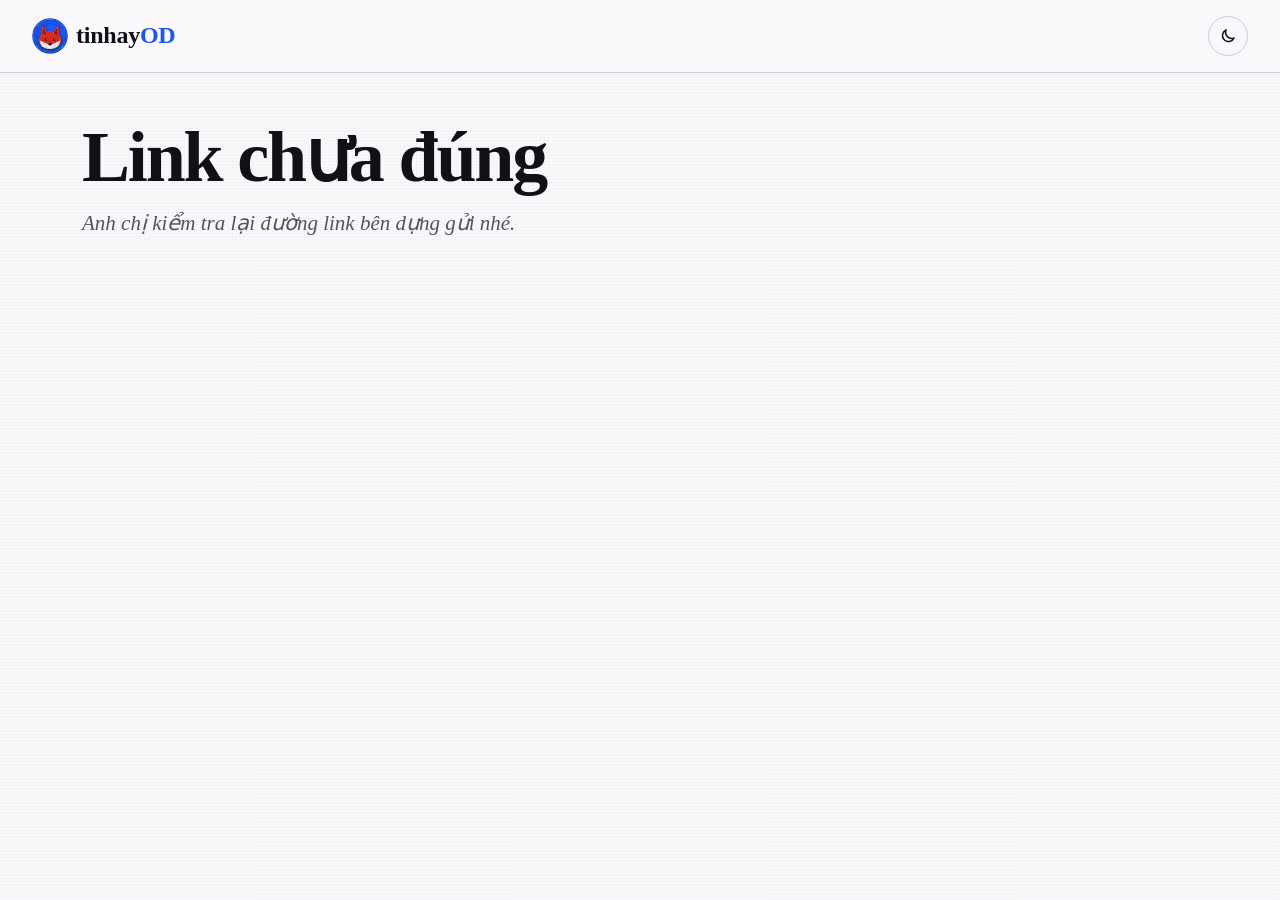
==== commit f087efb0: "Bỏ màn mở đầu vũ trụ Co-Authored-By: Claude Opus 5.5 <noreply@anthropic.com> Claude-Session: https:/" ====
--- a/index.html
+++ b/index.html
@@ -14,8 +14,7 @@
 <script src="config.js"></script>
 </head>
 <body>
-<div id="app"><div class="rh-center"></div></div>
-<script src="assets/cosmos.js"></script>
+<div id="app"><div class="rh-center"><div class="rh-spin"></div>Đang tải…</div></div>
 <script type="module" src="assets/client.js"></script>
 </body>
 </html>
--- a/assets/app.css
+++ b/assets/app.css
@@ -273,17 +273,6 @@
 .rv-quick.up::before { top: -8.5px; border-right: 0; border-bottom: 0; }
 .rv-quick.down::after { bottom: -8.5px; border-left: 0; border-top: 0; }
 
-/* ---------- màn mở đầu vũ trụ (assets/cosmos.js) ---------- */
-.cosmos { position: fixed; inset: 0; z-index: 1000; background: radial-gradient(circle at 50% 50%, #102766 0%, #0A0F2E 38%, #06060F 75%, #030306 100%); overflow: hidden; }
-.cosmos canvas { position: absolute; inset: 0; display: block; }
-.cosmos::after { content: ''; position: absolute; left: 50%; top: 50%; width: calc(var(--ring, 0px) * 2); height: calc(var(--ring, 0px) * 2); transform: translate(-50%, -50%); border-radius: 50%; box-shadow: 0 0 48px 16px rgba(120,170,255,.75), inset 0 0 24px 4px rgba(255,255,255,.7); pointer-events: none; }
-.cosmos-cap { position: absolute; left: 0; right: 0; top: calc(50% + 96px); text-align: center; font: var(--t-name); color: rgba(235,240,255,.6); animation: cosmos-breathe 2.4s ease-in-out infinite; }
-@keyframes cosmos-breathe { 50% { opacity: .35; } }
-html.cosmos-on #app { opacity: 0; }
-html.cosmos-reveal #app > * { animation: rh-enter .8s cubic-bezier(.2,.7,.2,1) both; }
-@keyframes rh-enter { from { opacity: 0; transform: scale(.965); filter: blur(8px); } to { opacity: 1; transform: none; filter: none; } }
-@media (prefers-reduced-motion: reduce) { .cosmos { display: none; } html.cosmos-on #app { opacity: 1; } }
-
 /* ---------- ghim rơi xuống khi bấm vào video (chuyển động duy nhất của trang review) ---------- */
 .rv-pin.drop { animation: pin-drop .5s cubic-bezier(.25,1.5,.5,1) both; transform-origin: 50% 100%; }
 .rv-pin.drop span { animation: pin-ring .7s ease-out both; }
